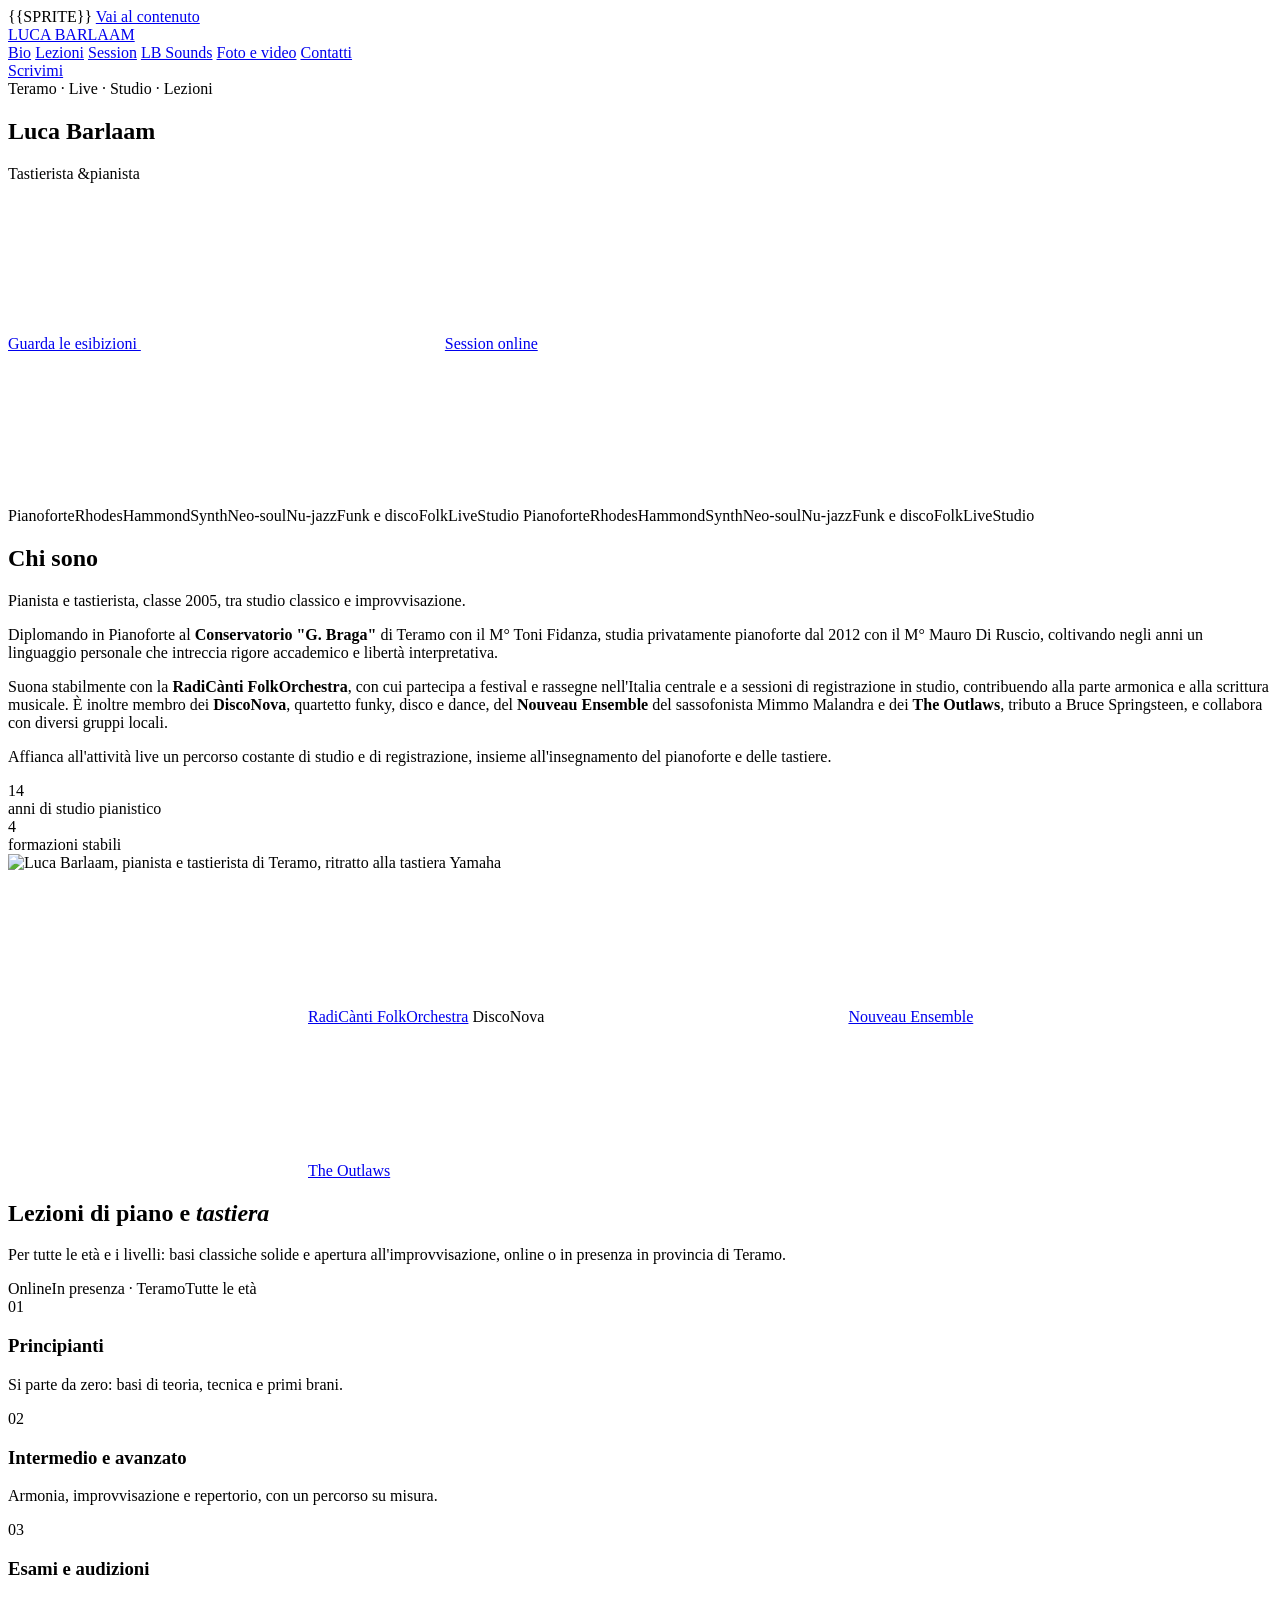
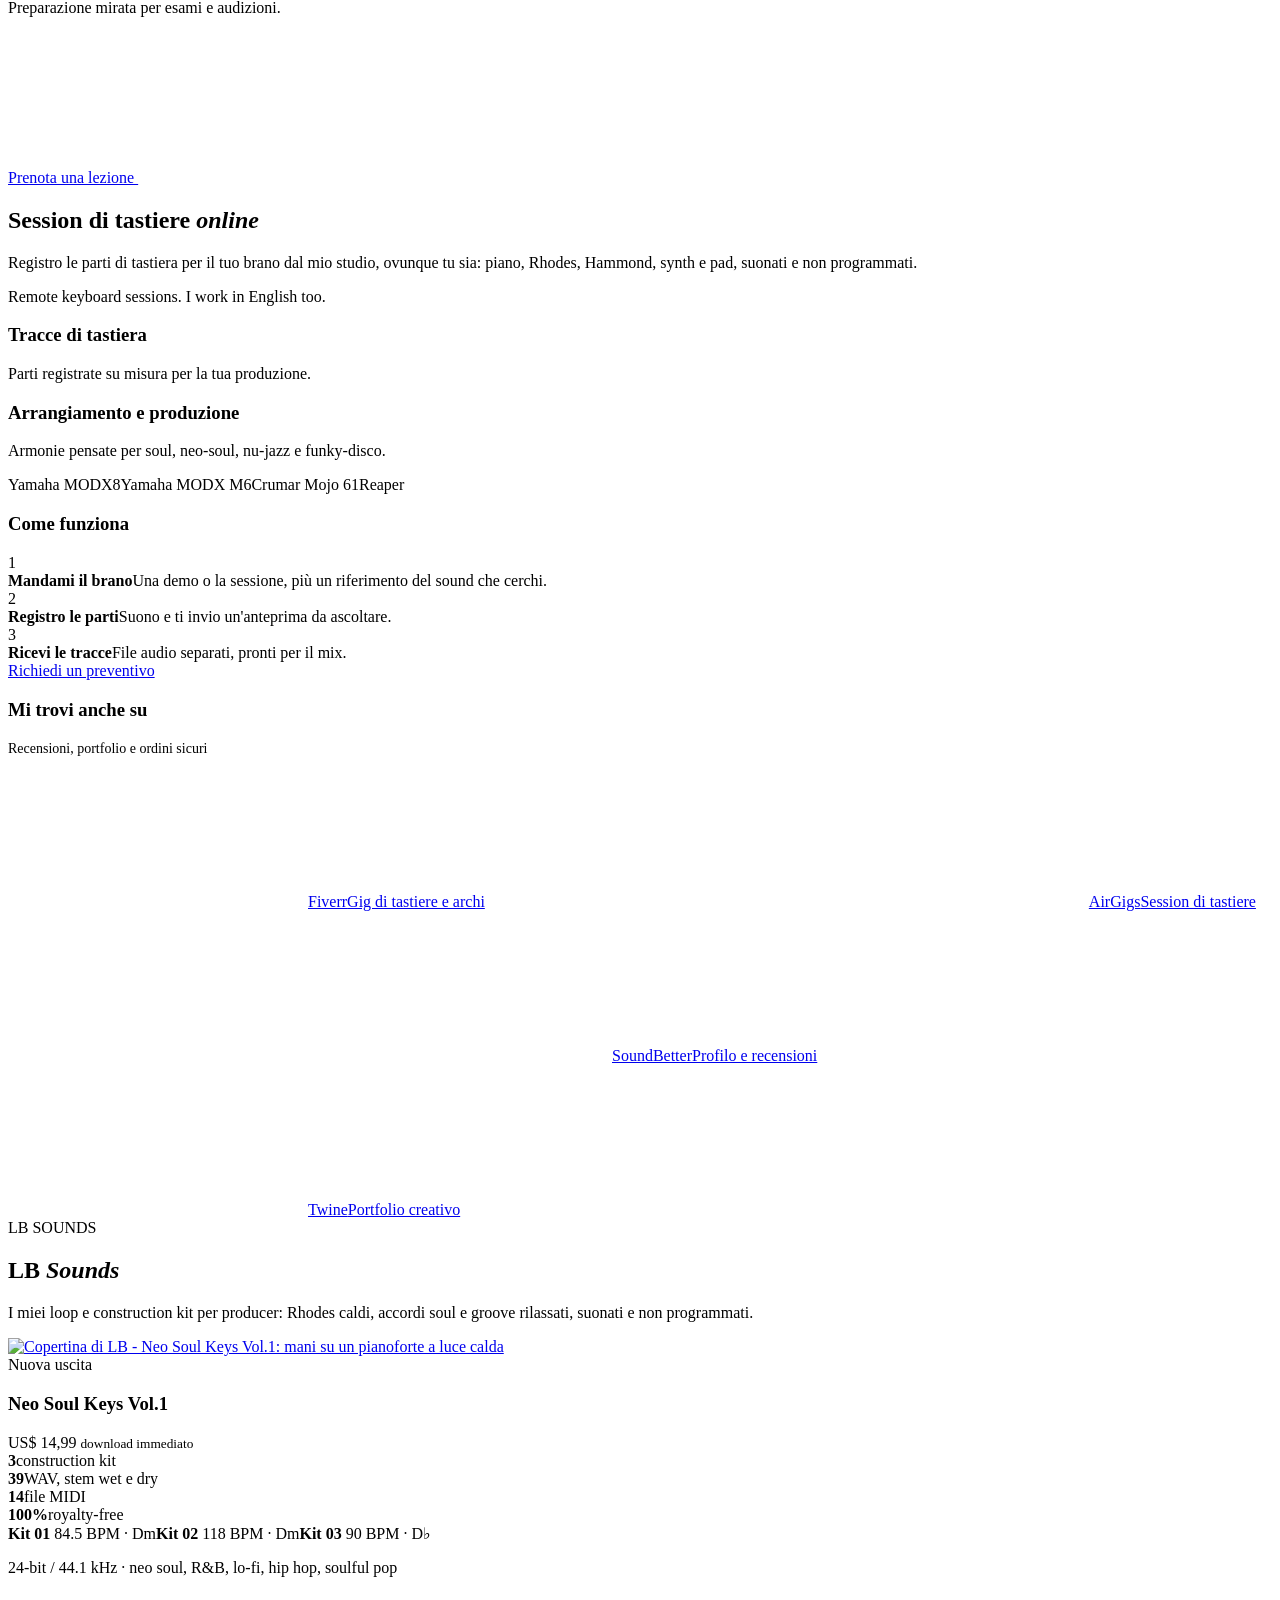
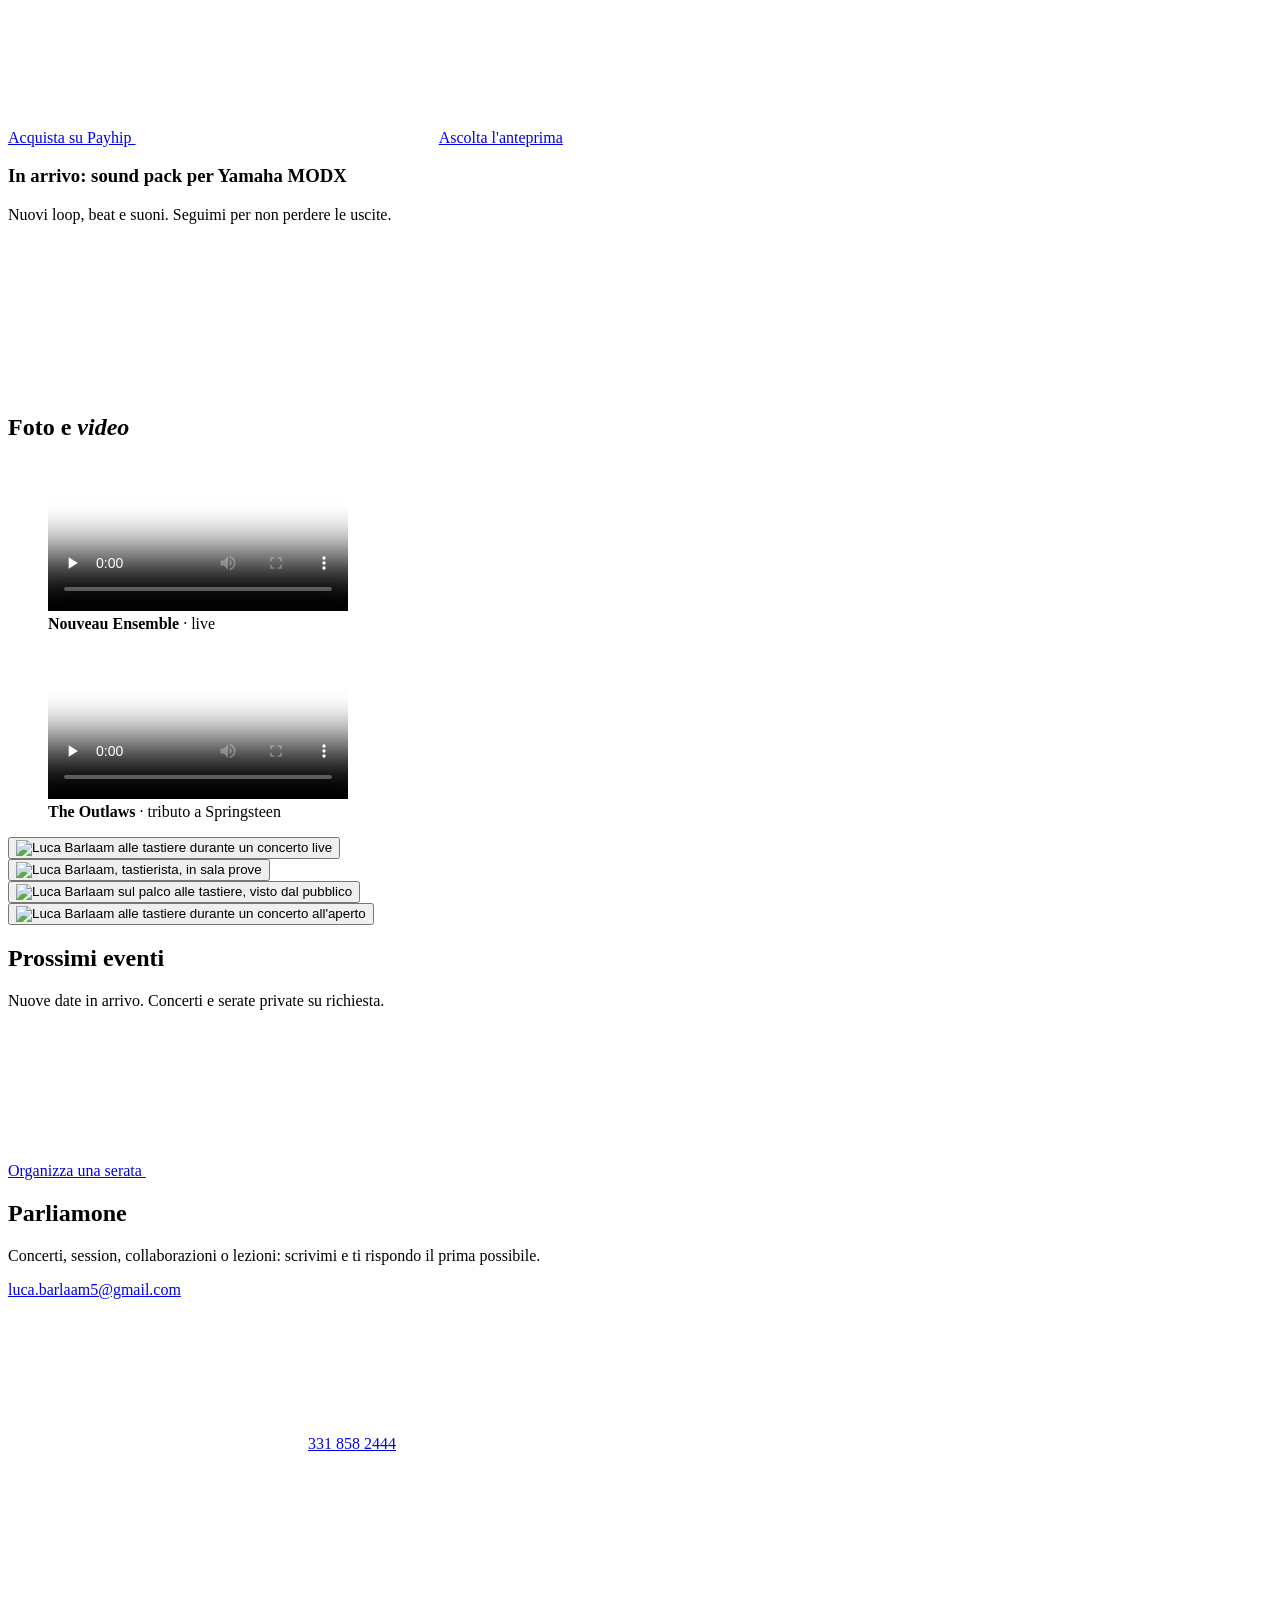
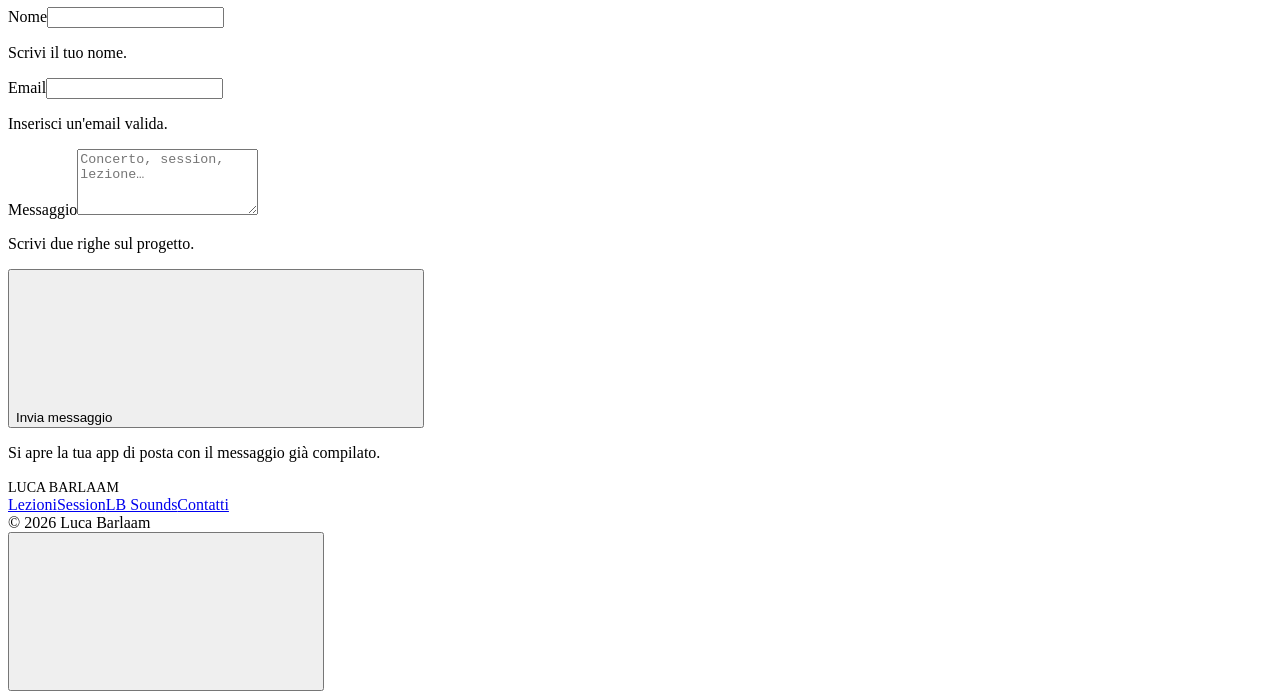
==== _src/index.template.html @ 58addd54 "Sito personale: redesign, sezione LB Sounds, versione per GitHub Pages Co-Authored-By: Claude Opus 5" ====
<!doctype html>
<html lang="it">
<head>
<meta charset="utf-8">
<meta name="viewport" content="width=device-width,initial-scale=1,viewport-fit=cover">
<title>Luca Barlaam · Tastierista e pianista a Teramo</title>
<meta name="description" content="Luca Barlaam, pianista e tastierista di Teramo: concerti, session di tastiere online, lezioni di pianoforte e tastiera, loop e construction kit LB Sounds.">
<meta name="author" content="Luca Barlaam">
<meta property="og:type" content="website">
<meta property="og:locale" content="it_IT">
<meta property="og:title" content="Luca Barlaam · Tastierista e pianista">
<meta property="og:description" content="Live, studio, session online e lezioni di pianoforte. Teramo, Abruzzo.">
<meta property="og:image" content="assets/img/hero.jpg">
<meta name="twitter:card" content="summary_large_image">
<meta name="theme-color" content="#0A1930">
<link rel="icon" href="assets/favicon.svg" type="image/svg+xml">
<link rel="preload" href="assets/fonts/sora.woff2" as="font" type="font/woff2" crossorigin>
<link rel="preload" href="assets/fonts/manrope.woff2" as="font" type="font/woff2" crossorigin>
<link rel="preload" as="image" href="assets/img/hero-sm.webp" media="(max-width:640px)">
<link rel="preload" as="image" href="assets/img/hero.webp" media="(min-width:641px)">
<link rel="stylesheet" href="assets/style.css">
<script type="application/ld+json">
{"@context":"https://schema.org","@type":"Person","name":"Luca Barlaam","jobTitle":"Pianista e tastierista","image":"assets/img/ritratto.webp","email":"mailto:luca.barlaam5@gmail.com","telephone":"+39 331 858 2444",
"address":{"@type":"PostalAddress","addressLocality":"Teramo","addressRegion":"Abruzzo","addressCountry":"IT"},
"sameAs":["https://www.instagram.com/barlaam.luca/","https://www.linkedin.com/in/luca-barlaam-76335543a/","https://www.fiverr.com/lucabarlaam55","https://www.airgigs.com/user/lucabarlaam","https://soundbetter.com/profiles/729710-luca-barlaam","https://www.twine.net/LucaBarlaam","https://www.instagram.com/lbsoundsandproductions/","https://www.tiktok.com/@lb_soundsandproduction"]}
</script>
</head>
<body>
{{SPRITE}}
<a class="skip" href="#main">Vai al contenuto</a>

<header class="nav">
  <a href="#home" class="brand">LUCA BARLAAM</a>
  <nav class="nav-links" aria-label="Sezioni">
    <a class="navlink" href="#bio">Bio</a>
    <a class="navlink" href="#lezioni">Lezioni</a>
    <a class="navlink" href="#session">Session</a>
    <a class="navlink" href="#lbsounds">LB Sounds</a>
    <a class="navlink" href="#video">Foto e video</a>
    <a class="navlink" href="#contatti">Contatti</a>
  </nav>
  <a class="btn btn-light btn-sm" href="#contatti">Scrivimi</a>
  <div class="progress" aria-hidden="true"></div>
</header>

<main id="main">
<section id="home" class="hero" aria-label="Presentazione">
  <div class="hero-bg" role="img" aria-label="Luca Barlaam alle tastiere sul palco"></div>
  <div class="hero-inner">
    <div class="label fade-up" style="animation-delay:.1s"><span class="eq" aria-hidden="true"><i></i><i></i><i></i><i></i></span>Teramo · Live · Studio · Lezioni</div>
    <h1>Luca Barlaam</h1>
    <p class="role fade-up" style="animation-delay:.9s"><span>Tastierista &amp;</span><span class="word" data-words='["pianista","producer","session player","insegnante"]'>pianista</span></p>
    <div class="hero-btns fade-up" style="animation-delay:1.1s">
      <a class="btn btn-gold" href="#video">Guarda le esibizioni <svg class="ic" aria-hidden="true"><use href="#i-arrow-right"/></svg></a>
      <a class="btn btn-ghost" href="#session">Session online</a>
    </div>
  </div>
  <a href="#bio" class="scroll-cue" aria-label="Scorri alla biografia"><svg class="ic" aria-hidden="true"><use href="#i-caret-down"/></svg></a>
</section>

<div class="marquee" aria-hidden="true"><div class="marquee-track">
  <span>Pianoforte</span><span>Rhodes</span><span>Hammond</span><span>Synth</span><span>Neo-soul</span><span>Nu-jazz</span><span>Funk e disco</span><span>Folk</span><span>Live</span><span>Studio</span>
  <span>Pianoforte</span><span>Rhodes</span><span>Hammond</span><span>Synth</span><span>Neo-soul</span><span>Nu-jazz</span><span>Funk e disco</span><span>Folk</span><span>Live</span><span>Studio</span>
</div></div>

<section id="bio">
  <div class="wrap bio">
    <div>
      <h2 class="reveal">Chi sono</h2>
      <p class="bio-quote reveal">Pianista e tastierista, classe 2005, tra studio classico e improvvisazione.</p>
      <p class="lead reveal">Diplomando in Pianoforte al <strong>Conservatorio "G. Braga"</strong> di Teramo con il M° Toni Fidanza, studia privatamente pianoforte dal 2012 con il M° Mauro Di Ruscio, coltivando negli anni un linguaggio personale che intreccia rigore accademico e libertà interpretativa.</p>
      <p class="lead reveal">Suona stabilmente con la <strong>RadiCànti FolkOrchestra</strong>, con cui partecipa a festival e rassegne nell'Italia centrale e a sessioni di registrazione in studio, contribuendo alla parte armonica e alla scrittura musicale. È inoltre membro dei <strong>DiscoNova</strong>, quartetto funky, disco e dance, del <strong>Nouveau Ensemble</strong> del sassofonista Mimmo Malandra e dei <strong>The Outlaws</strong>, tributo a Bruce Springsteen, e collabora con diversi gruppi locali.</p>
      <p class="lead reveal">Affianca all'attività live un percorso costante di studio e di registrazione, insieme all'insegnamento del pianoforte e delle tastiere.</p>
      <div class="stats reveal">
        <div><div class="stat-num" data-count="14">14</div><div class="stat-label">anni di studio pianistico</div></div>
        <div><div class="stat-num" data-count="4">4</div><div class="stat-label">formazioni stabili</div></div>
      </div>
    </div>
    <div>
      <div class="portrait-wrap reveal zoom"><div class="portrait"><img loading="lazy" src="assets/img/ritratto.webp" alt="Luca Barlaam, pianista e tastierista di Teramo, ritratto alla tastiera Yamaha" width="666" height="999"></div></div>
      <div class="bands reveal" style="--d:.15s">
        <a class="chip" href="https://youtu.be/ISTFkZX7iXk" target="_blank" rel="noopener" aria-label="RadiCànti FolkOrchestra: videoclip di Addije Amore su YouTube"><svg class="ic" aria-hidden="true"><use href="#i-play"/></svg>RadiCànti FolkOrchestra</a>
        <span class="chip">DiscoNova</span>
        <a class="chip" href="#video"><svg class="ic" aria-hidden="true"><use href="#i-play"/></svg>Nouveau Ensemble</a>
        <a class="chip" href="#video"><svg class="ic" aria-hidden="true"><use href="#i-play"/></svg>The Outlaws</a>
      </div>
    </div>
  </div>
</section>

<section id="lezioni" class="tone-2">
  <div class="wrap">
    <div class="lessons-head">
      <h2 class="reveal">Lezioni di piano e <em>tastiera</em></h2>
      <p class="lead reveal">Per tutte le età e i livelli: basi classiche solide e apertura all'improvvisazione, online o in presenza in provincia di Teramo.</p>
      <div class="chips reveal"><span class="chip">Online</span><span class="chip">In presenza · Teramo</span><span class="chip">Tutte le età</span></div>
    </div>
    <div class="rows">
      <div class="row reveal"><span class="row-num">01</span><h3>Principianti</h3><p>Si parte da zero: basi di teoria, tecnica e primi brani.</p></div>
      <div class="row reveal" style="--d:.08s"><span class="row-num">02</span><h3>Intermedio e avanzato</h3><p>Armonia, improvvisazione e repertorio, con un percorso su misura.</p></div>
      <div class="row reveal" style="--d:.16s"><span class="row-num">03</span><h3>Esami e audizioni</h3><p>Preparazione mirata per esami e audizioni.</p></div>
    </div>
    <div class="lessons-cta reveal"><a class="textlink" href="#contatti">Prenota una lezione <svg class="ic" aria-hidden="true"><use href="#i-arrow-right"/></svg></a></div>
  </div>
</section>

<section id="session">
  <div class="wrap">
    <div class="session">
      <div>
        <h2 class="reveal">Session di tastiere <em>online</em></h2>
        <p class="lead reveal">Registro le parti di tastiera per il tuo brano dal mio studio, ovunque tu sia: piano, Rhodes, Hammond, synth e pad, suonati e non programmati.</p>
        <p class="en reveal">Remote keyboard sessions. I work in English too.</p>
        <div class="skills">
          <div class="reveal"><h3>Tracce di tastiera</h3><p>Parti registrate su misura per la tua produzione.</p></div>
          <div class="reveal" style="--d:.1s"><h3>Arrangiamento e produzione</h3><p>Armonie pensate per soul, neo-soul, nu-jazz e funky-disco.</p></div>
        </div>
        <div class="chips reveal"><span class="chip">Yamaha MODX8</span><span class="chip">Yamaha MODX M6</span><span class="chip">Crumar Mojo 61</span><span class="chip">Reaper</span></div>
      </div>
      <div class="panel reveal" style="--d:.12s">
        <h3>Come funziona</h3>
        <div class="step"><span class="step-num">1</span><div><b>Mandami il brano</b><span>Una demo o la sessione, più un riferimento del sound che cerchi.</span></div></div>
        <div class="step"><span class="step-num">2</span><div><b>Registro le parti</b><span>Suono e ti invio un'anteprima da ascoltare.</span></div></div>
        <div class="step"><span class="step-num">3</span><div><b>Ricevi le tracce</b><span>File audio separati, pronti per il mix.</span></div></div>
        <a class="btn btn-light" href="#contatti">Richiedi un preventivo</a>
      </div>
    </div>
    <div class="platforms-head"><h3>Mi trovi anche su</h3><span class="muted" style="font-size:14px">Recensioni, portfolio e ordini sicuri</span></div>
    <div class="platforms">
      <a class="platform reveal" href="https://www.fiverr.com/lucabarlaam55" target="_blank" rel="noopener"><span class="platform-icon"><svg class="ic" aria-hidden="true"><use href="#i-storefront"/></svg></span><span><span class="platform-name">Fiverr</span><span class="platform-sub">Gig di tastiere e archi</span></span><svg class="ic go" aria-hidden="true"><use href="#i-arrow-up-right"/></svg></a>
      <a class="platform reveal" style="--d:.06s" href="https://www.airgigs.com/user/lucabarlaam" target="_blank" rel="noopener"><span class="platform-icon"><svg class="ic" aria-hidden="true"><use href="#i-headphones"/></svg></span><span><span class="platform-name">AirGigs</span><span class="platform-sub">Session di tastiere</span></span><svg class="ic go" aria-hidden="true"><use href="#i-arrow-up-right"/></svg></a>
      <a class="platform reveal" style="--d:.12s" href="https://soundbetter.com/profiles/729710-luca-barlaam" target="_blank" rel="noopener"><span class="platform-icon"><svg class="ic" aria-hidden="true"><use href="#i-waveform"/></svg></span><span><span class="platform-name">SoundBetter</span><span class="platform-sub">Profilo e recensioni</span></span><svg class="ic go" aria-hidden="true"><use href="#i-arrow-up-right"/></svg></a>
      <a class="platform reveal" style="--d:.18s" href="https://www.twine.net/LucaBarlaam" target="_blank" rel="noopener"><span class="platform-icon"><svg class="ic" aria-hidden="true"><use href="#i-share-network"/></svg></span><span><span class="platform-name">Twine</span><span class="platform-sub">Portfolio creativo</span></span><svg class="ic go" aria-hidden="true"><use href="#i-arrow-up-right"/></svg></a>
    </div>
  </div>
</section>

<section id="lbsounds" class="lbs">
  <div class="lbs-word" aria-hidden="true">LB SOUNDS</div>
  <div class="wrap" style="position:relative">
    <h2 class="reveal">LB <em>Sounds</em></h2>
    <p class="lead reveal" style="margin-top:20px">I miei loop e construction kit per producer: Rhodes caldi, accordi soul e groove rilassati, suonati e non programmati.</p>
    <div class="product">
      <div class="cover-wrap reveal zoom">
        <div class="vinyl" aria-hidden="true"></div>
        <a class="cover" href="https://payhip.com/b/2KjFE" target="_blank" rel="noopener" aria-label="LB - Neo Soul Keys Vol.1 su Payhip"><img src="assets/img/neo-soul-keys-vol1.webp" width="900" height="900" alt="Copertina di LB - Neo Soul Keys Vol.1: mani su un pianoforte a luce calda" loading="lazy" decoding="async"></a>
      </div>
      <div class="reveal" style="--d:.15s">
        <span class="label">Nuova uscita</span>
        <h3>Neo Soul Keys Vol.1</h3>
        <div class="price">US$ 14,99 <small>download immediato</small></div>
        <div class="facts">
          <div><b>3</b><span>construction kit</span></div>
          <div><b>39</b><span>WAV, stem wet e dry</span></div>
          <div><b>14</b><span>file MIDI</span></div>
          <div><b>100%</b><span>royalty-free</span></div>
        </div>
        <div class="kits"><span class="chip"><b>Kit 01</b> 84.5 BPM · Dm</span><span class="chip"><b>Kit 02</b> 118 BPM · Dm</span><span class="chip"><b>Kit 03</b> 90 BPM · D♭</span></div>
        <p class="fine">24-bit / 44.1 kHz · neo soul, R&amp;B, lo-fi, hip hop, soulful pop</p>
        <div class="hero-btns">
          <a class="btn btn-gold" href="https://payhip.com/b/2KjFE" target="_blank" rel="noopener">Acquista su Payhip <svg class="ic" aria-hidden="true"><use href="#i-arrow-right"/></svg></a>
          <a class="textlink" style="align-self:center" href="https://payhip.com/b/2KjFE" target="_blank" rel="noopener">Ascolta l'anteprima</a>
        </div>
      </div>
    </div>
    <div class="coming reveal">
      <div><h3>In arrivo: sound pack per Yamaha MODX</h3><p>Nuovi loop, beat e suoni. Seguimi per non perdere le uscite.</p></div>
      <div class="socials">
        <a class="social" href="https://www.instagram.com/lbsoundsandproductions/" target="_blank" rel="noopener" aria-label="LB Sounds su Instagram"><svg class="ic" aria-hidden="true"><use href="#i-instagram"/></svg></a>
        <a class="social" href="https://www.tiktok.com/@lb_soundsandproduction" target="_blank" rel="noopener" aria-label="LB Sounds su TikTok"><svg class="ic" aria-hidden="true"><use href="#i-tiktok"/></svg></a>
      </div>
    </div>
  </div>
</section>

<section id="video" class="tone-2 media">
  <div class="wrap">
    <h2 class="reveal">Foto e <em>video</em></h2>
    <div class="mosaic">
      <figure class="video-card m-video reveal"><video controls playsinline preload="none" poster="assets/img/poster-nouveau.webp" style="aspect-ratio:16/9" aria-label="Luca Barlaam alle tastiere con il Nouveau Ensemble, live"><source src="assets/video/nouveau-ensemble.mp4" type="video/mp4"></video><figcaption><strong>Nouveau Ensemble</strong> · live</figcaption></figure>
      <figure class="video-card m-vert reveal" style="--d:.1s"><video controls playsinline preload="none" poster="assets/img/poster-outlaws.webp" aria-label="Luca Barlaam con The Outlaws, tributo a Bruce Springsteen, live"><source src="assets/video/the-outlaws.mp4" type="video/mp4"></video><figcaption><strong>The Outlaws</strong> · tributo a Springsteen</figcaption></figure>
      <div class="m-photo reveal zoom"><button class="gallery-item" aria-label="Ingrandisci: concerto live"><img loading="lazy" decoding="async" src="assets/img/live-1-sm.webp" data-full="assets/img/live-1.webp" alt="Luca Barlaam alle tastiere durante un concerto live"></button></div>
      <div class="m-photo reveal zoom" style="--d:.08s"><button class="gallery-item" aria-label="Ingrandisci: sala prove"><img loading="lazy" decoding="async" src="assets/img/sala-prove-sm.webp" data-full="assets/img/sala-prove.webp" alt="Luca Barlaam, tastierista, in sala prove"></button></div>
      <div class="m-photo reveal zoom"><button class="gallery-item" aria-label="Ingrandisci: sul palco"><img loading="lazy" decoding="async" src="assets/img/live-2-sm.webp" data-full="assets/img/live-2.webp" alt="Luca Barlaam sul palco alle tastiere, visto dal pubblico"></button></div>
      <div class="m-photo wide reveal zoom" style="--d:.08s"><button class="gallery-item" aria-label="Ingrandisci: concerto all'aperto"><img loading="lazy" decoding="async" src="assets/img/live-aperto-sm.webp" data-full="assets/img/live-aperto.webp" alt="Luca Barlaam alle tastiere durante un concerto all'aperto" style="object-position:center 30%"></button></div>
    </div>
  </div>
</section>

<section id="eventi">
  <div class="wrap events">
    <div class="reveal"><h2>Prossimi eventi</h2><p>Nuove date in arrivo. Concerti e serate private su richiesta.</p></div>
    <a class="textlink reveal" href="#contatti">Organizza una serata <svg class="ic" aria-hidden="true"><use href="#i-arrow-right"/></svg></a>
  </div>
</section>

<section id="contatti" class="tone-2">
  <div class="wrap contact">
    <div>
      <h2 class="reveal">Parliamone</h2>
      <p class="lead reveal">Concerti, session, collaborazioni o lezioni: scrivimi e ti rispondo il prima possibile.</p>
      <a href="mailto:luca.barlaam5@gmail.com" class="mail reveal">luca.barlaam5@gmail.com</a><br>
      <a href="tel:+393318582444" class="tel"><svg class="ic" aria-hidden="true"><use href="#i-phone"/></svg>331 858 2444</a>
      <div class="socials">
        <a class="social" href="https://www.instagram.com/barlaam.luca/" target="_blank" rel="noopener" aria-label="Instagram di Luca Barlaam"><svg class="ic" aria-hidden="true"><use href="#i-instagram"/></svg></a>
        <a class="social" href="https://www.linkedin.com/in/luca-barlaam-76335543a/" target="_blank" rel="noopener" aria-label="LinkedIn di Luca Barlaam"><svg class="ic" aria-hidden="true"><use href="#i-linkedin"/></svg></a>
      </div>
    </div>
    <div class="panel reveal" style="--d:.12s">
      <form id="contact-form" novalidate>
        <div class="field"><label for="f-name">Nome</label><input id="f-name" name="nome" type="text" autocomplete="name" required><p class="err">Scrivi il tuo nome.</p></div>
        <div class="field"><label for="f-email">Email</label><input id="f-email" name="email" type="email" autocomplete="email" required><p class="err">Inserisci un'email valida.</p></div>
        <div class="field"><label for="f-msg">Messaggio</label><textarea id="f-msg" name="messaggio" rows="4" placeholder="Concerto, session, lezione…" required></textarea><p class="err">Scrivi due righe sul progetto.</p></div>
        <button type="submit" class="btn btn-gold">Invia messaggio <svg class="ic" aria-hidden="true"><use href="#i-arrow-right"/></svg></button>
        <p class="form-note">Si apre la tua app di posta con il messaggio già compilato.</p>
      </form>
    </div>
  </div>
</section>
</main>

<footer>
  <div class="wrap">
    <span class="brand" style="font-size:14px;color:var(--text)">LUCA BARLAAM</span>
    <nav aria-label="Link in fondo pagina"><a href="#lezioni">Lezioni</a><a href="#session">Session</a><a href="#lbsounds">LB Sounds</a><a href="#contatti">Contatti</a></nav>
    <span>© 2026 Luca Barlaam</span>
  </div>
</footer>

<div class="lightbox" role="dialog" aria-modal="true" aria-label="Foto ingrandita"><button type="button" aria-label="Chiudi"><svg class="ic" aria-hidden="true"><use href="#i-x"/></svg></button><img src="" alt=""></div>
<script src="assets/main.js"></script>
</body>
</html>
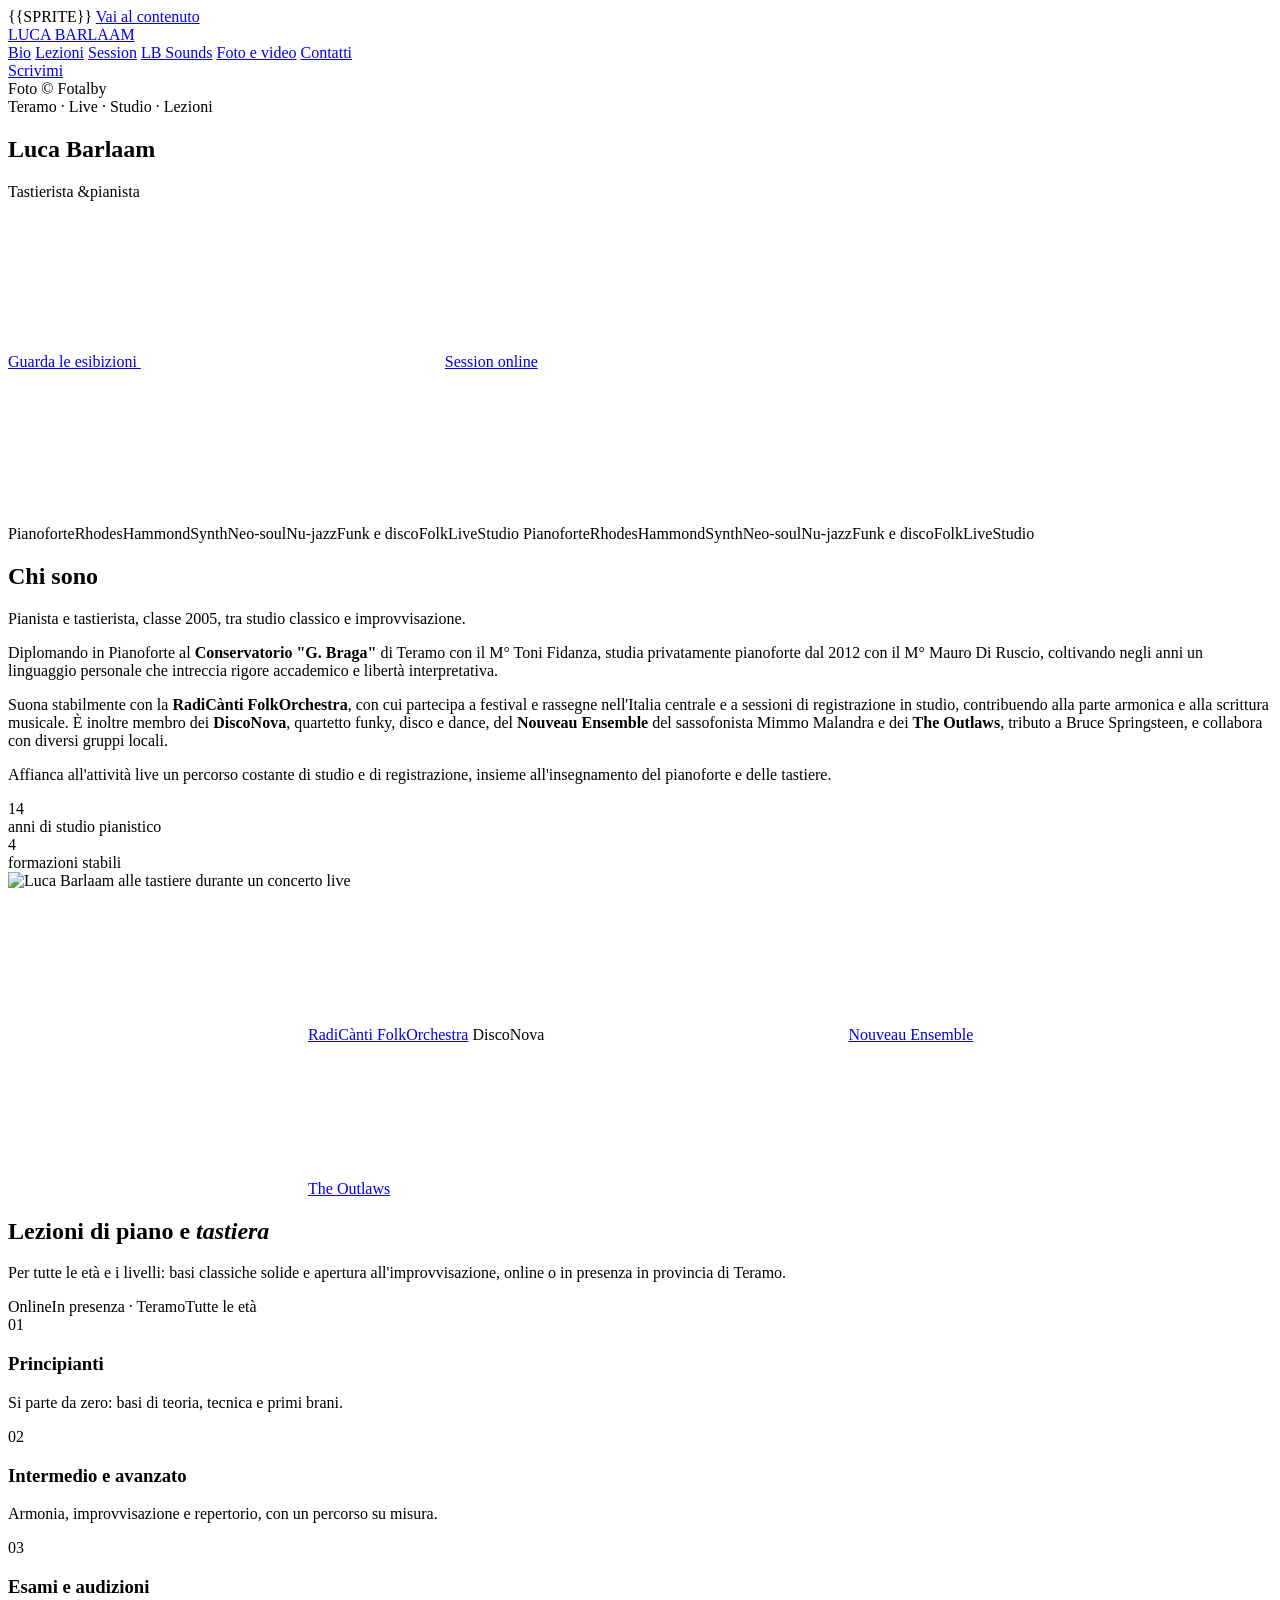
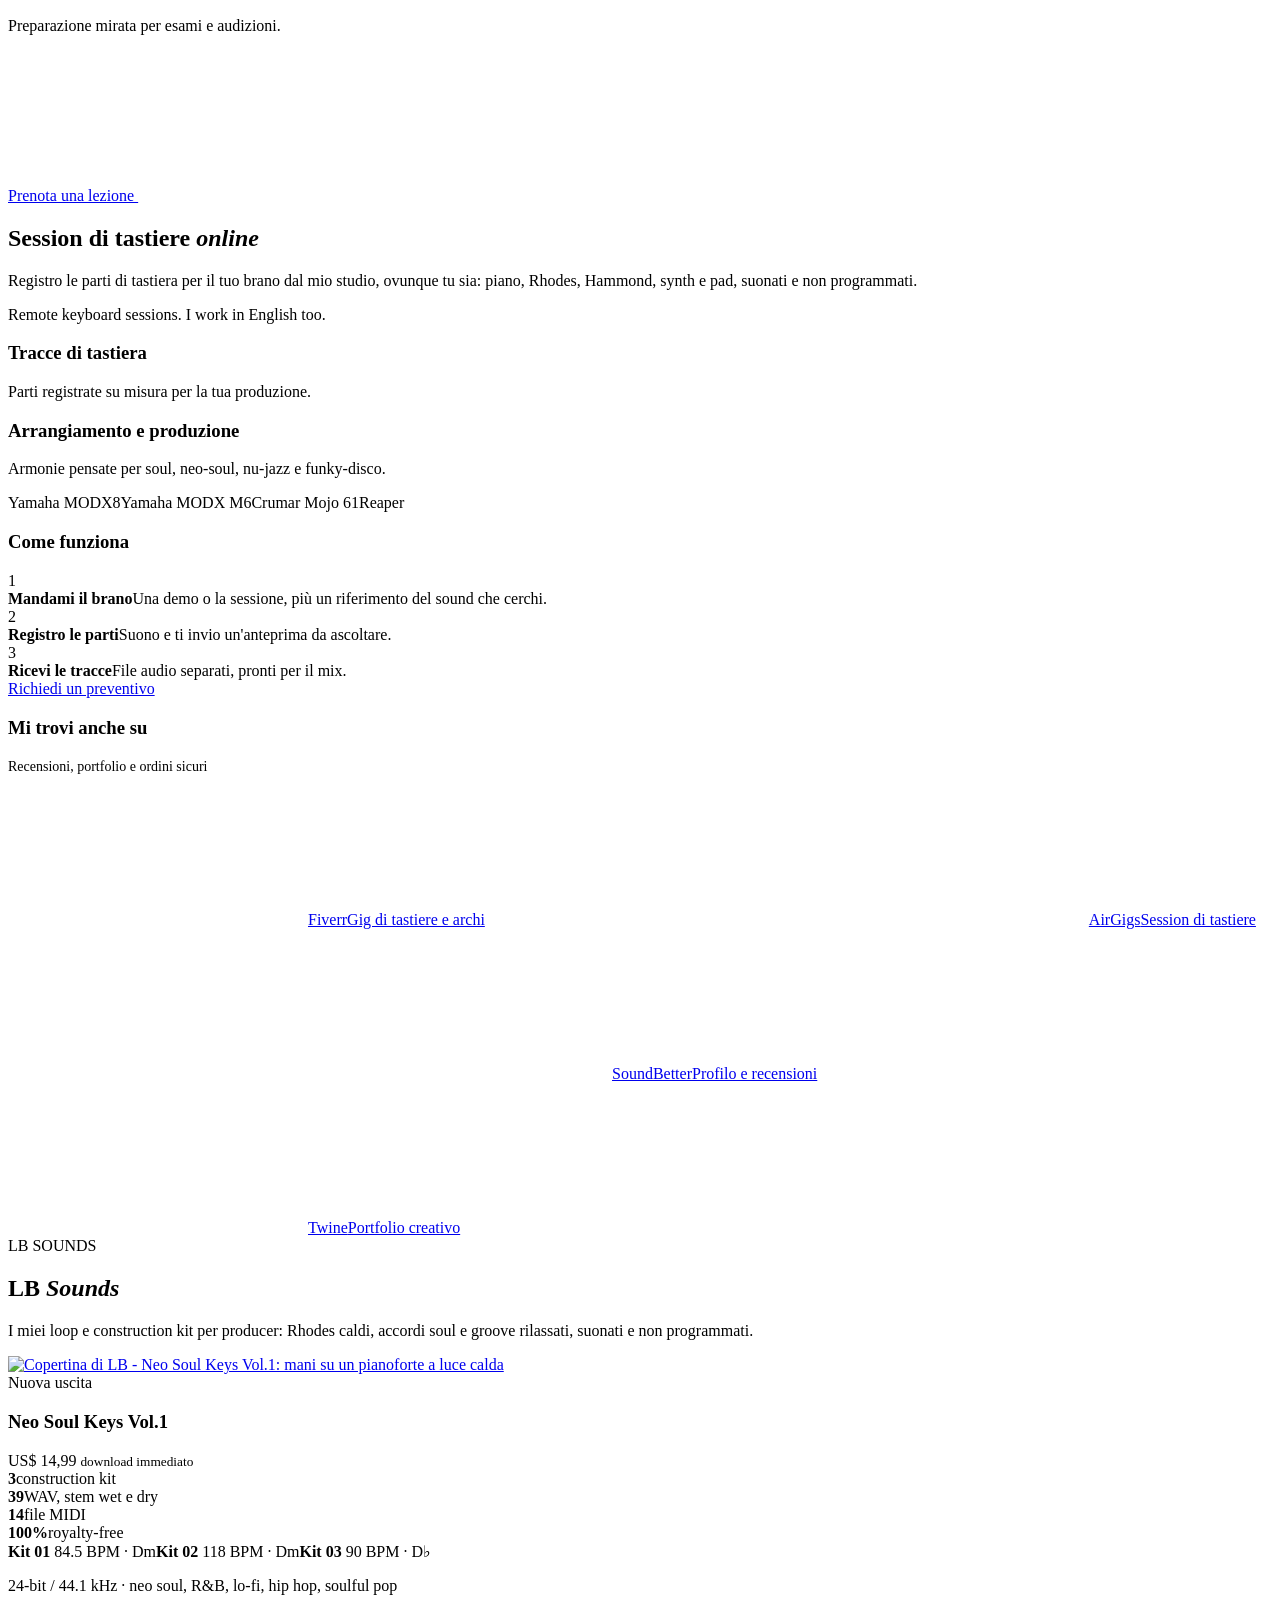
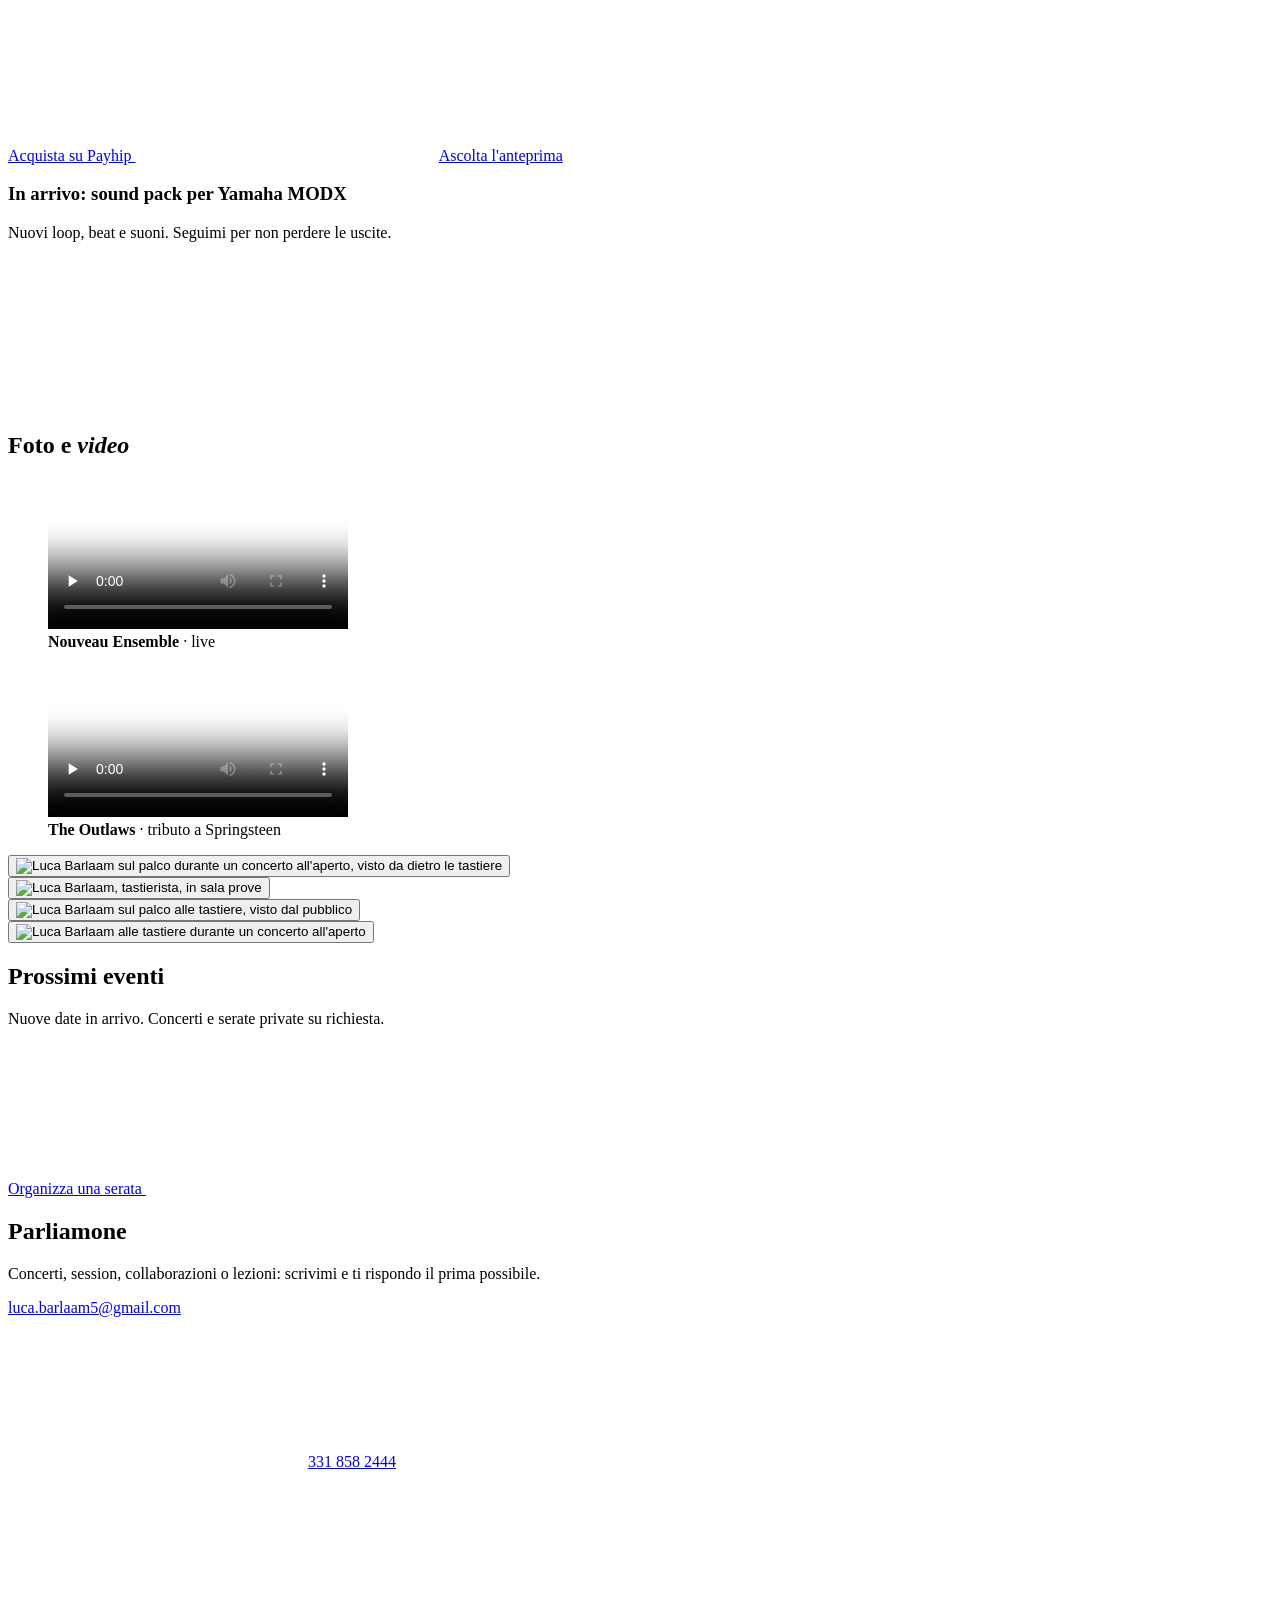
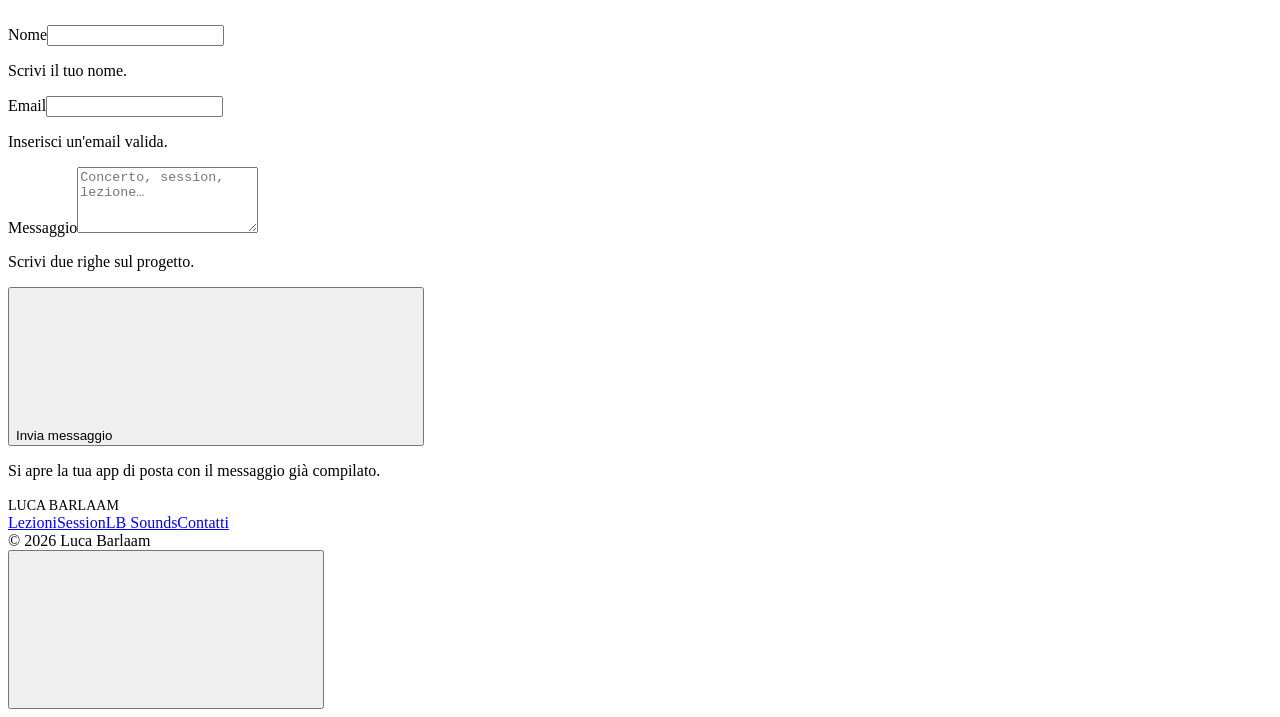
==== commit 8ba0a3e7: "Nuova foto principale con filtro blu notte e oro, inquadratura migliore su telefono Co-Authored-By: " ====
--- a/_src/index.template.html
+++ b/_src/index.template.html
@@ -20,7 +20,7 @@
 <link rel="preload" as="image" href="assets/img/hero.webp" media="(min-width:641px)">
 <link rel="stylesheet" href="assets/style.css">
 <script type="application/ld+json">
-{"@context":"https://schema.org","@type":"Person","name":"Luca Barlaam","jobTitle":"Pianista e tastierista","image":"assets/img/ritratto.webp","email":"mailto:luca.barlaam5@gmail.com","telephone":"+39 331 858 2444",
+{"@context":"https://schema.org","@type":"Person","name":"Luca Barlaam","jobTitle":"Pianista e tastierista","image":"assets/img/hero.jpg","email":"mailto:luca.barlaam5@gmail.com","telephone":"+39 331 858 2444",
 "address":{"@type":"PostalAddress","addressLocality":"Teramo","addressRegion":"Abruzzo","addressCountry":"IT"},
 "sameAs":["https://www.instagram.com/barlaam.luca/","https://www.linkedin.com/in/luca-barlaam-76335543a/","https://www.fiverr.com/lucabarlaam55","https://www.airgigs.com/user/lucabarlaam","https://soundbetter.com/profiles/729710-luca-barlaam","https://www.twine.net/LucaBarlaam","https://www.instagram.com/lbsoundsandproductions/","https://www.tiktok.com/@lb_soundsandproduction"]}
 </script>
@@ -45,7 +45,8 @@
 
 <main id="main">
 <section id="home" class="hero" aria-label="Presentazione">
-  <div class="hero-bg" role="img" aria-label="Luca Barlaam alle tastiere sul palco"></div>
+  <div class="hero-bg" role="img" aria-label="Luca Barlaam alla tastiera Yamaha durante un concerto"></div>
+  <span class="credit">Foto © Fotalby</span>
   <div class="hero-inner">
     <div class="label fade-up" style="animation-delay:.1s"><span class="eq" aria-hidden="true"><i></i><i></i><i></i><i></i></span>Teramo · Live · Studio · Lezioni</div>
     <h1>Luca Barlaam</h1>
@@ -77,7 +78,7 @@
       </div>
     </div>
     <div>
-      <div class="portrait-wrap reveal zoom"><div class="portrait"><img loading="lazy" src="assets/img/ritratto.webp" alt="Luca Barlaam, pianista e tastierista di Teramo, ritratto alla tastiera Yamaha" width="666" height="999"></div></div>
+      <div class="portrait-wrap reveal zoom"><div class="portrait"><img loading="lazy" src="assets/img/live-1.webp" alt="Luca Barlaam alle tastiere durante un concerto live" width="933" height="1400"></div></div>
       <div class="bands reveal" style="--d:.15s">
         <a class="chip" href="https://youtu.be/ISTFkZX7iXk" target="_blank" rel="noopener" aria-label="RadiCànti FolkOrchestra: videoclip di Addije Amore su YouTube"><svg class="ic" aria-hidden="true"><use href="#i-play"/></svg>RadiCànti FolkOrchestra</a>
         <span class="chip">DiscoNova</span>
@@ -179,7 +180,7 @@
     <div class="mosaic">
       <figure class="video-card m-video reveal"><video controls playsinline preload="none" poster="assets/img/poster-nouveau.webp" style="aspect-ratio:16/9" aria-label="Luca Barlaam alle tastiere con il Nouveau Ensemble, live"><source src="assets/video/nouveau-ensemble.mp4" type="video/mp4"></video><figcaption><strong>Nouveau Ensemble</strong> · live</figcaption></figure>
       <figure class="video-card m-vert reveal" style="--d:.1s"><video controls playsinline preload="none" poster="assets/img/poster-outlaws.webp" aria-label="Luca Barlaam con The Outlaws, tributo a Bruce Springsteen, live"><source src="assets/video/the-outlaws.mp4" type="video/mp4"></video><figcaption><strong>The Outlaws</strong> · tributo a Springsteen</figcaption></figure>
-      <div class="m-photo reveal zoom"><button class="gallery-item" aria-label="Ingrandisci: concerto live"><img loading="lazy" decoding="async" src="assets/img/live-1-sm.webp" data-full="assets/img/live-1.webp" alt="Luca Barlaam alle tastiere durante un concerto live"></button></div>
+      <div class="m-photo reveal zoom"><button class="gallery-item" aria-label="Ingrandisci: sul palco all'aperto"><img loading="lazy" decoding="async" src="assets/img/palco-sm.webp" data-full="assets/img/palco.webp" alt="Luca Barlaam sul palco durante un concerto all'aperto, visto da dietro le tastiere"></button></div>
       <div class="m-photo reveal zoom" style="--d:.08s"><button class="gallery-item" aria-label="Ingrandisci: sala prove"><img loading="lazy" decoding="async" src="assets/img/sala-prove-sm.webp" data-full="assets/img/sala-prove.webp" alt="Luca Barlaam, tastierista, in sala prove"></button></div>
       <div class="m-photo reveal zoom"><button class="gallery-item" aria-label="Ingrandisci: sul palco"><img loading="lazy" decoding="async" src="assets/img/live-2-sm.webp" data-full="assets/img/live-2.webp" alt="Luca Barlaam sul palco alle tastiere, visto dal pubblico"></button></div>
       <div class="m-photo wide reveal zoom" style="--d:.08s"><button class="gallery-item" aria-label="Ingrandisci: concerto all'aperto"><img loading="lazy" decoding="async" src="assets/img/live-aperto-sm.webp" data-full="assets/img/live-aperto.webp" alt="Luca Barlaam alle tastiere durante un concerto all'aperto" style="object-position:center 30%"></button></div>
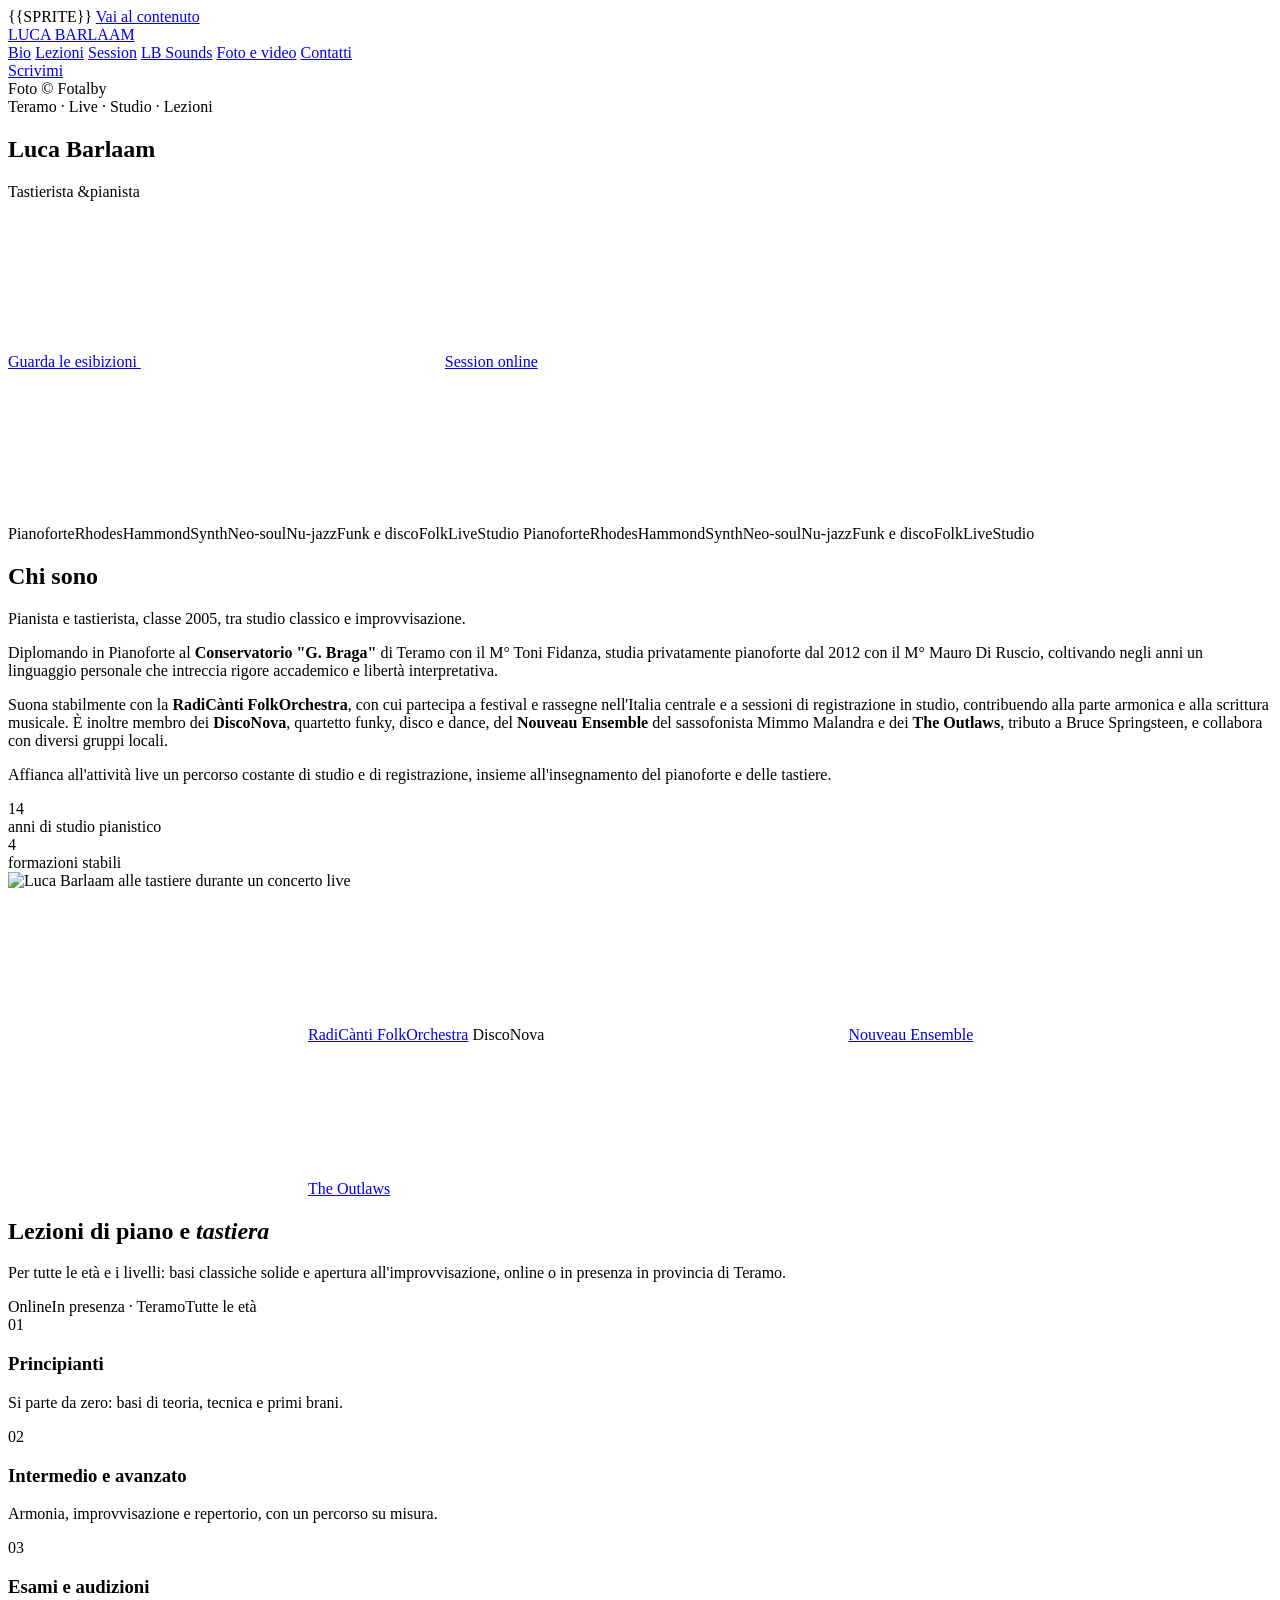
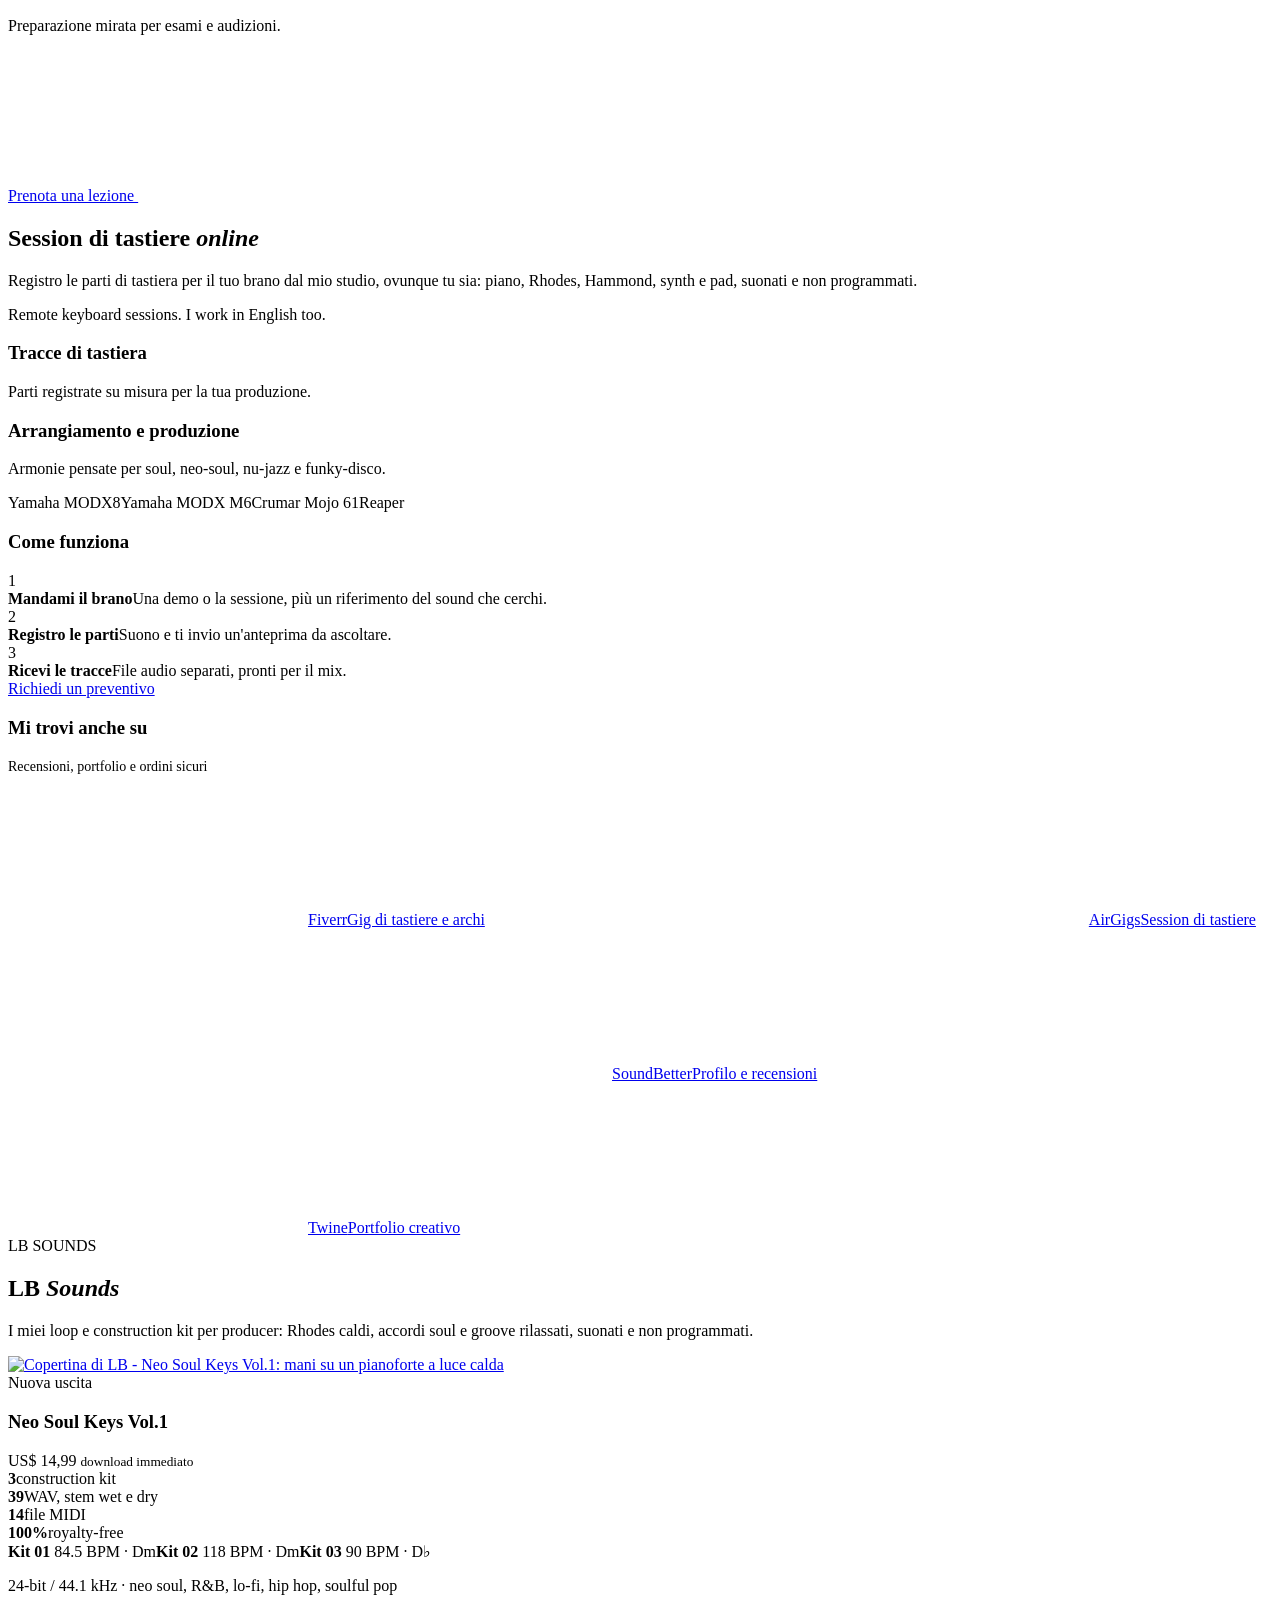
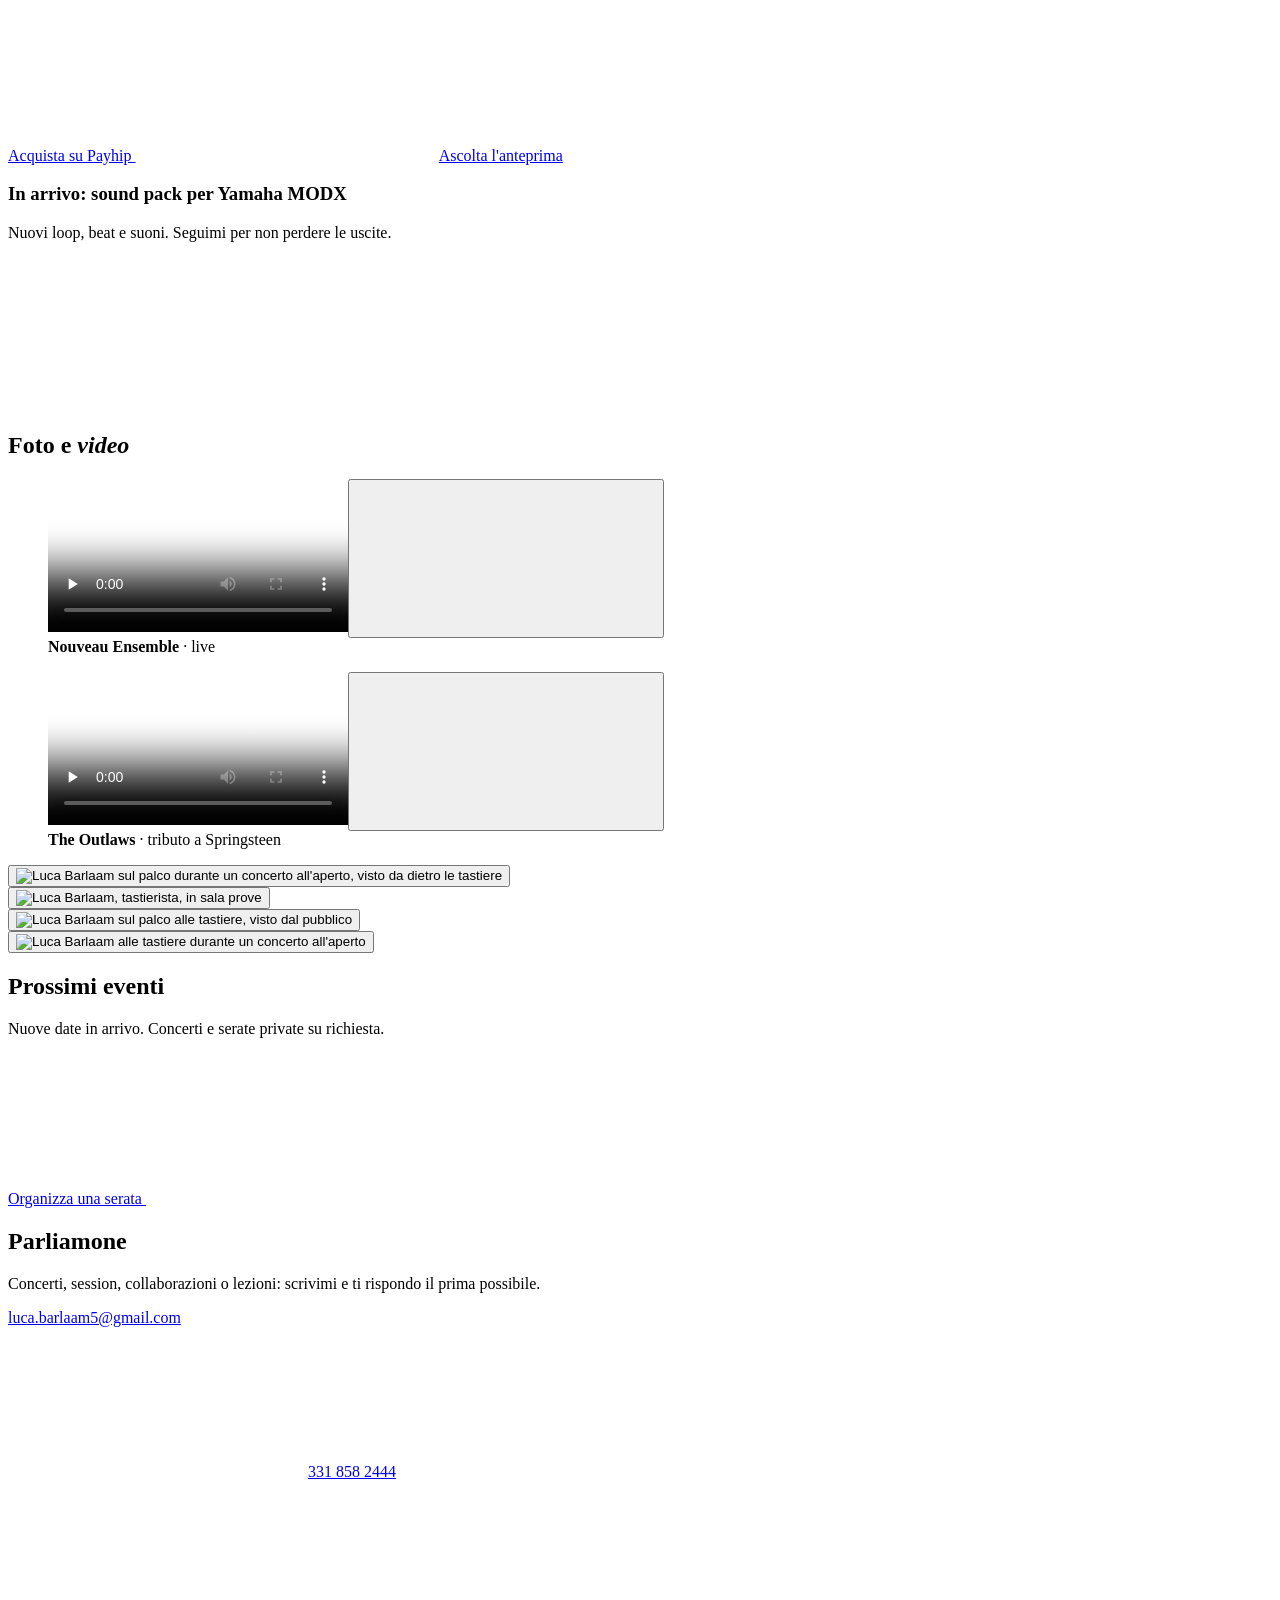
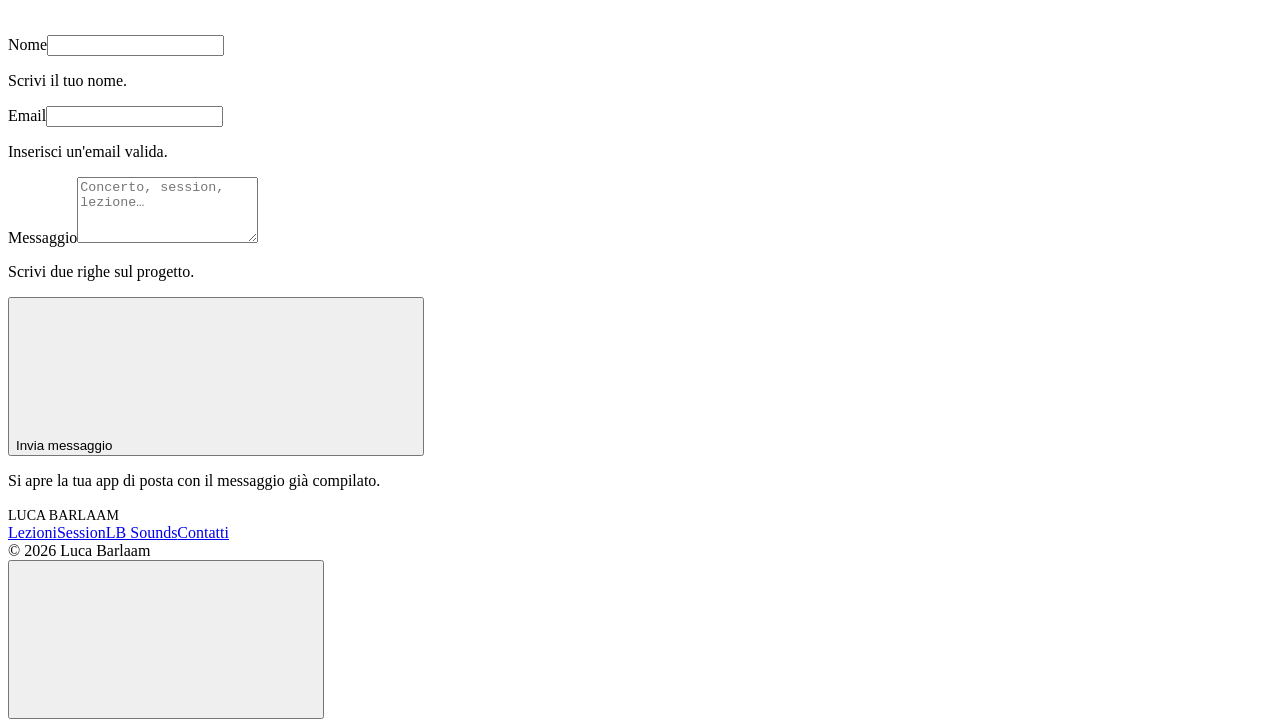
==== commit 419c0716: "Rifinitura grafica: titoli animati, marquee editoriale, ritratto fisso, bordi luminosi, play persona" ====
--- a/_src/index.template.html
+++ b/_src/index.template.html
@@ -67,7 +67,7 @@
 <section id="bio">
   <div class="wrap bio">
     <div>
-      <h2 class="reveal">Chi sono</h2>
+      <h2 class="reveal split">Chi sono</h2>
       <p class="bio-quote reveal">Pianista e tastierista, classe 2005, tra studio classico e improvvisazione.</p>
       <p class="lead reveal">Diplomando in Pianoforte al <strong>Conservatorio "G. Braga"</strong> di Teramo con il M° Toni Fidanza, studia privatamente pianoforte dal 2012 con il M° Mauro Di Ruscio, coltivando negli anni un linguaggio personale che intreccia rigore accademico e libertà interpretativa.</p>
       <p class="lead reveal">Suona stabilmente con la <strong>RadiCànti FolkOrchestra</strong>, con cui partecipa a festival e rassegne nell'Italia centrale e a sessioni di registrazione in studio, contribuendo alla parte armonica e alla scrittura musicale. È inoltre membro dei <strong>DiscoNova</strong>, quartetto funky, disco e dance, del <strong>Nouveau Ensemble</strong> del sassofonista Mimmo Malandra e dei <strong>The Outlaws</strong>, tributo a Bruce Springsteen, e collabora con diversi gruppi locali.</p>
@@ -92,7 +92,7 @@
 <section id="lezioni" class="tone-2">
   <div class="wrap">
     <div class="lessons-head">
-      <h2 class="reveal">Lezioni di piano e <em>tastiera</em></h2>
+      <h2 class="reveal split">Lezioni di piano e <em>tastiera</em></h2>
       <p class="lead reveal">Per tutte le età e i livelli: basi classiche solide e apertura all'improvvisazione, online o in presenza in provincia di Teramo.</p>
       <div class="chips reveal"><span class="chip">Online</span><span class="chip">In presenza · Teramo</span><span class="chip">Tutte le età</span></div>
     </div>
@@ -109,7 +109,7 @@
   <div class="wrap">
     <div class="session">
       <div>
-        <h2 class="reveal">Session di tastiere <em>online</em></h2>
+        <h2 class="reveal split">Session di tastiere <em>online</em></h2>
         <p class="lead reveal">Registro le parti di tastiera per il tuo brano dal mio studio, ovunque tu sia: piano, Rhodes, Hammond, synth e pad, suonati e non programmati.</p>
         <p class="en reveal">Remote keyboard sessions. I work in English too.</p>
         <div class="skills">
@@ -139,7 +139,7 @@
 <section id="lbsounds" class="lbs">
   <div class="lbs-word" aria-hidden="true">LB SOUNDS</div>
   <div class="wrap" style="position:relative">
-    <h2 class="reveal">LB <em>Sounds</em></h2>
+    <h2 class="reveal split">LB <em>Sounds</em></h2>
     <p class="lead reveal" style="margin-top:20px">I miei loop e construction kit per producer: Rhodes caldi, accordi soul e groove rilassati, suonati e non programmati.</p>
     <div class="product">
       <div class="cover-wrap reveal zoom">
@@ -176,10 +176,10 @@
 
 <section id="video" class="tone-2 media">
   <div class="wrap">
-    <h2 class="reveal">Foto e <em>video</em></h2>
+    <h2 class="reveal split">Foto e <em>video</em></h2>
     <div class="mosaic">
-      <figure class="video-card m-video reveal"><video controls playsinline preload="none" poster="assets/img/poster-nouveau.webp" style="aspect-ratio:16/9" aria-label="Luca Barlaam alle tastiere con il Nouveau Ensemble, live"><source src="assets/video/nouveau-ensemble.mp4" type="video/mp4"></video><figcaption><strong>Nouveau Ensemble</strong> · live</figcaption></figure>
-      <figure class="video-card m-vert reveal" style="--d:.1s"><video controls playsinline preload="none" poster="assets/img/poster-outlaws.webp" aria-label="Luca Barlaam con The Outlaws, tributo a Bruce Springsteen, live"><source src="assets/video/the-outlaws.mp4" type="video/mp4"></video><figcaption><strong>The Outlaws</strong> · tributo a Springsteen</figcaption></figure>
+      <figure class="video-card m-video reveal"><div class="vwrap"><video controls playsinline preload="none" poster="assets/img/poster-nouveau.webp" style="aspect-ratio:16/9" aria-label="Luca Barlaam alle tastiere con il Nouveau Ensemble, live"><source src="assets/video/nouveau-ensemble.mp4" type="video/mp4"></video><button class="vplay" type="button" aria-label="Riproduci il video"><svg class="ic" aria-hidden="true"><use href="#i-play"/></svg></button></div><figcaption><strong>Nouveau Ensemble</strong> · live</figcaption></figure>
+      <figure class="video-card m-vert reveal" style="--d:.1s"><div class="vwrap"><video controls playsinline preload="none" poster="assets/img/poster-outlaws.webp" aria-label="Luca Barlaam con The Outlaws, tributo a Bruce Springsteen, live"><source src="assets/video/the-outlaws.mp4" type="video/mp4"></video><button class="vplay" type="button" aria-label="Riproduci il video"><svg class="ic" aria-hidden="true"><use href="#i-play"/></svg></button></div><figcaption><strong>The Outlaws</strong> · tributo a Springsteen</figcaption></figure>
       <div class="m-photo reveal zoom"><button class="gallery-item" aria-label="Ingrandisci: sul palco all'aperto"><img loading="lazy" decoding="async" src="assets/img/palco-sm.webp" data-full="assets/img/palco.webp" alt="Luca Barlaam sul palco durante un concerto all'aperto, visto da dietro le tastiere"></button></div>
       <div class="m-photo reveal zoom" style="--d:.08s"><button class="gallery-item" aria-label="Ingrandisci: sala prove"><img loading="lazy" decoding="async" src="assets/img/sala-prove-sm.webp" data-full="assets/img/sala-prove.webp" alt="Luca Barlaam, tastierista, in sala prove"></button></div>
       <div class="m-photo reveal zoom"><button class="gallery-item" aria-label="Ingrandisci: sul palco"><img loading="lazy" decoding="async" src="assets/img/live-2-sm.webp" data-full="assets/img/live-2.webp" alt="Luca Barlaam sul palco alle tastiere, visto dal pubblico"></button></div>
@@ -198,7 +198,7 @@
 <section id="contatti" class="tone-2">
   <div class="wrap contact">
     <div>
-      <h2 class="reveal">Parliamone</h2>
+      <h2 class="reveal split">Parliamone</h2>
       <p class="lead reveal">Concerti, session, collaborazioni o lezioni: scrivimi e ti rispondo il prima possibile.</p>
       <a href="mailto:luca.barlaam5@gmail.com" class="mail reveal">luca.barlaam5@gmail.com</a><br>
       <a href="tel:+393318582444" class="tel"><svg class="ic" aria-hidden="true"><use href="#i-phone"/></svg>331 858 2444</a>
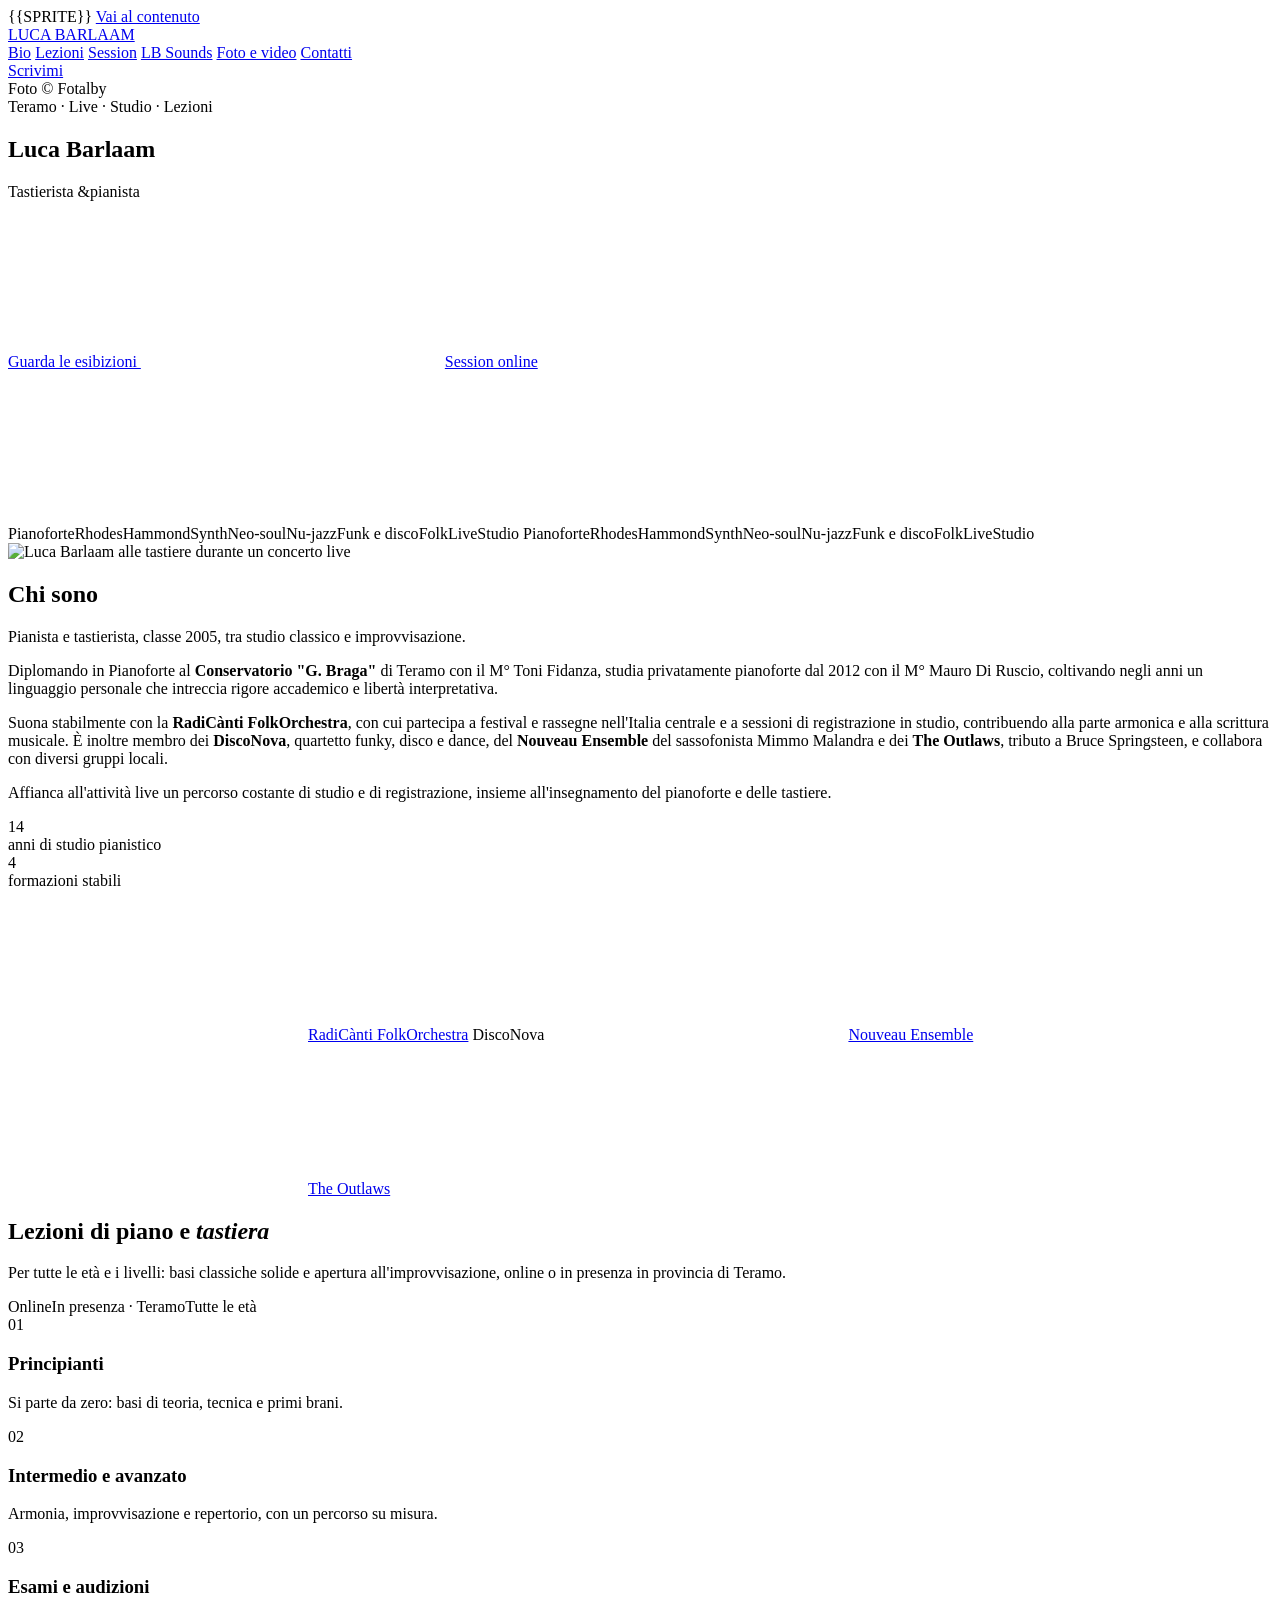
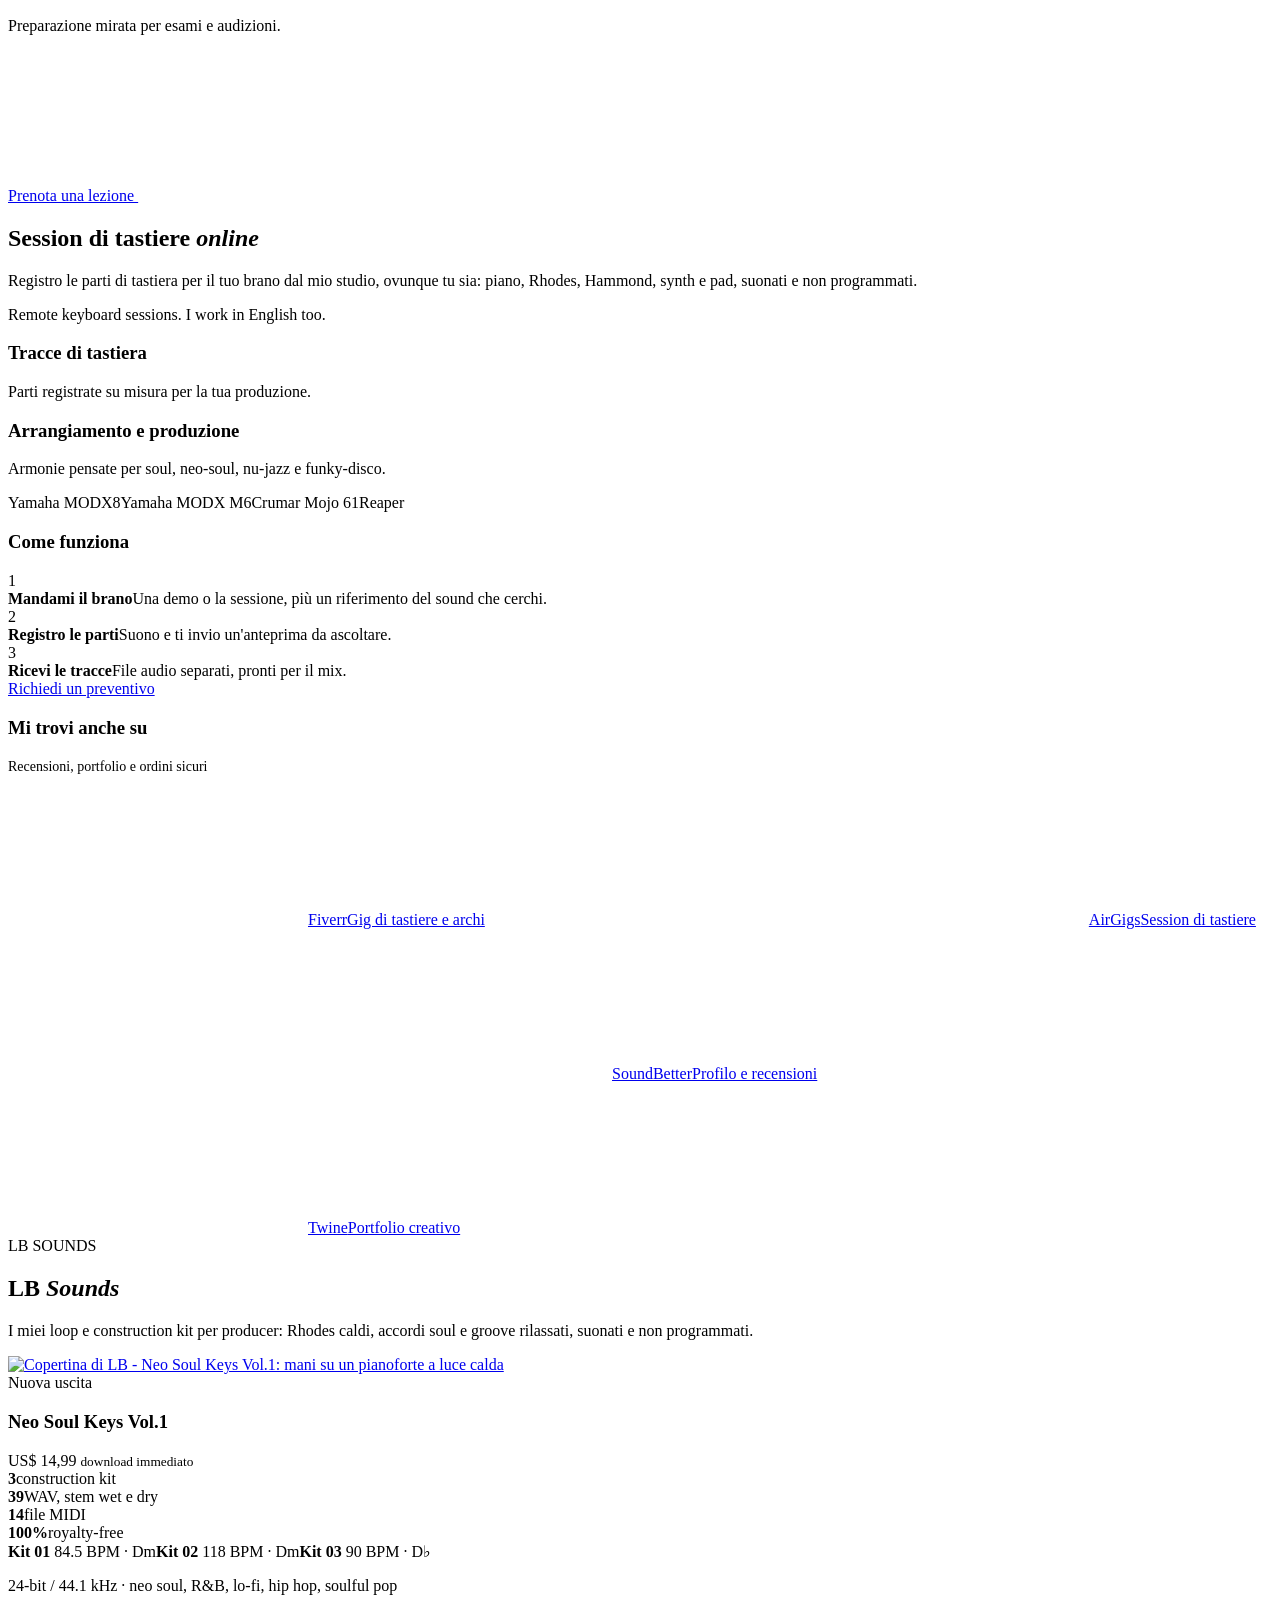
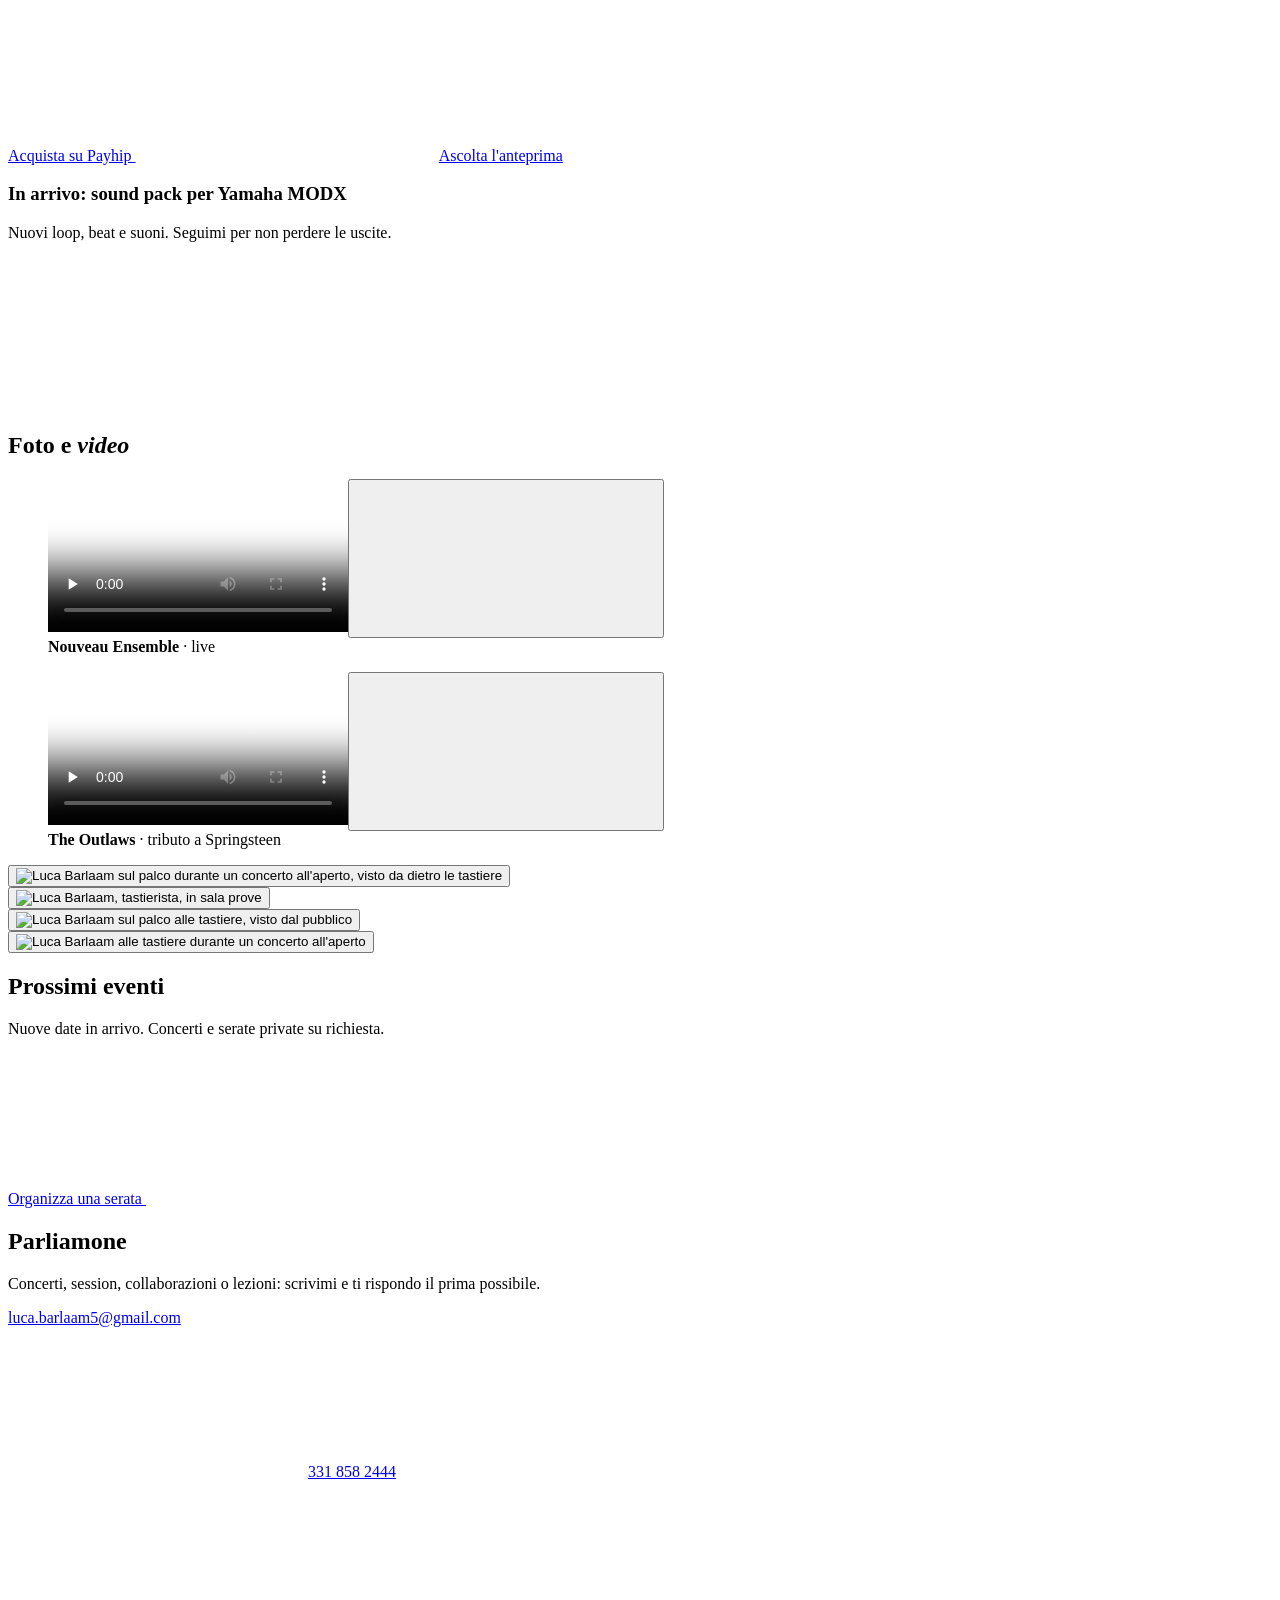
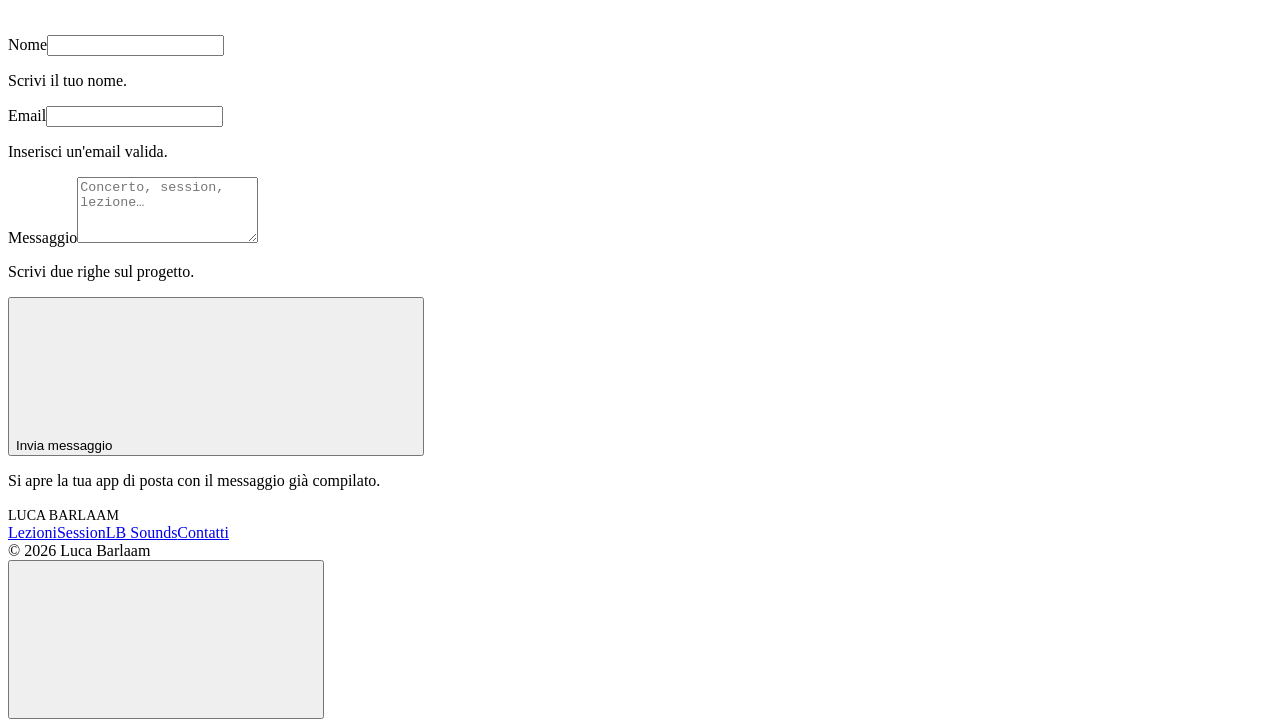
==== commit 5ac53387: "Bio: foto piccola accanto al titolo, testo su due colonne Co-Authored-By: Claude Opus 5.5 <noreply@a" ====
--- a/_src/index.template.html
+++ b/_src/index.template.html
@@ -66,20 +66,24 @@
 
 <section id="bio">
   <div class="wrap bio">
-    <div>
-      <h2 class="reveal split">Chi sono</h2>
-      <p class="bio-quote reveal">Pianista e tastierista, classe 2005, tra studio classico e improvvisazione.</p>
+    <div class="bio-head">
+      <div class="avatar reveal zoom"><img loading="lazy" src="assets/img/live-1.webp" alt="Luca Barlaam alle tastiere durante un concerto live" width="933" height="1400"></div>
+      <div>
+        <h2 class="reveal split">Chi sono</h2>
+        <p class="bio-quote reveal">Pianista e tastierista, classe 2005, tra studio classico e improvvisazione.</p>
+      </div>
+    </div>
+    <div class="bio-body">
       <p class="lead reveal">Diplomando in Pianoforte al <strong>Conservatorio "G. Braga"</strong> di Teramo con il M° Toni Fidanza, studia privatamente pianoforte dal 2012 con il M° Mauro Di Ruscio, coltivando negli anni un linguaggio personale che intreccia rigore accademico e libertà interpretativa.</p>
       <p class="lead reveal">Suona stabilmente con la <strong>RadiCànti FolkOrchestra</strong>, con cui partecipa a festival e rassegne nell'Italia centrale e a sessioni di registrazione in studio, contribuendo alla parte armonica e alla scrittura musicale. È inoltre membro dei <strong>DiscoNova</strong>, quartetto funky, disco e dance, del <strong>Nouveau Ensemble</strong> del sassofonista Mimmo Malandra e dei <strong>The Outlaws</strong>, tributo a Bruce Springsteen, e collabora con diversi gruppi locali.</p>
       <p class="lead reveal">Affianca all'attività live un percorso costante di studio e di registrazione, insieme all'insegnamento del pianoforte e delle tastiere.</p>
+    </div>
+    <div class="bio-foot">
       <div class="stats reveal">
         <div><div class="stat-num" data-count="14">14</div><div class="stat-label">anni di studio pianistico</div></div>
         <div><div class="stat-num" data-count="4">4</div><div class="stat-label">formazioni stabili</div></div>
       </div>
-    </div>
-    <div>
-      <div class="portrait-wrap reveal zoom"><div class="portrait"><img loading="lazy" src="assets/img/live-1.webp" alt="Luca Barlaam alle tastiere durante un concerto live" width="933" height="1400"></div></div>
-      <div class="bands reveal" style="--d:.15s">
+      <div class="bands reveal">
         <a class="chip" href="https://youtu.be/ISTFkZX7iXk" target="_blank" rel="noopener" aria-label="RadiCànti FolkOrchestra: videoclip di Addije Amore su YouTube"><svg class="ic" aria-hidden="true"><use href="#i-play"/></svg>RadiCànti FolkOrchestra</a>
         <span class="chip">DiscoNova</span>
         <a class="chip" href="#video"><svg class="ic" aria-hidden="true"><use href="#i-play"/></svg>Nouveau Ensemble</a>
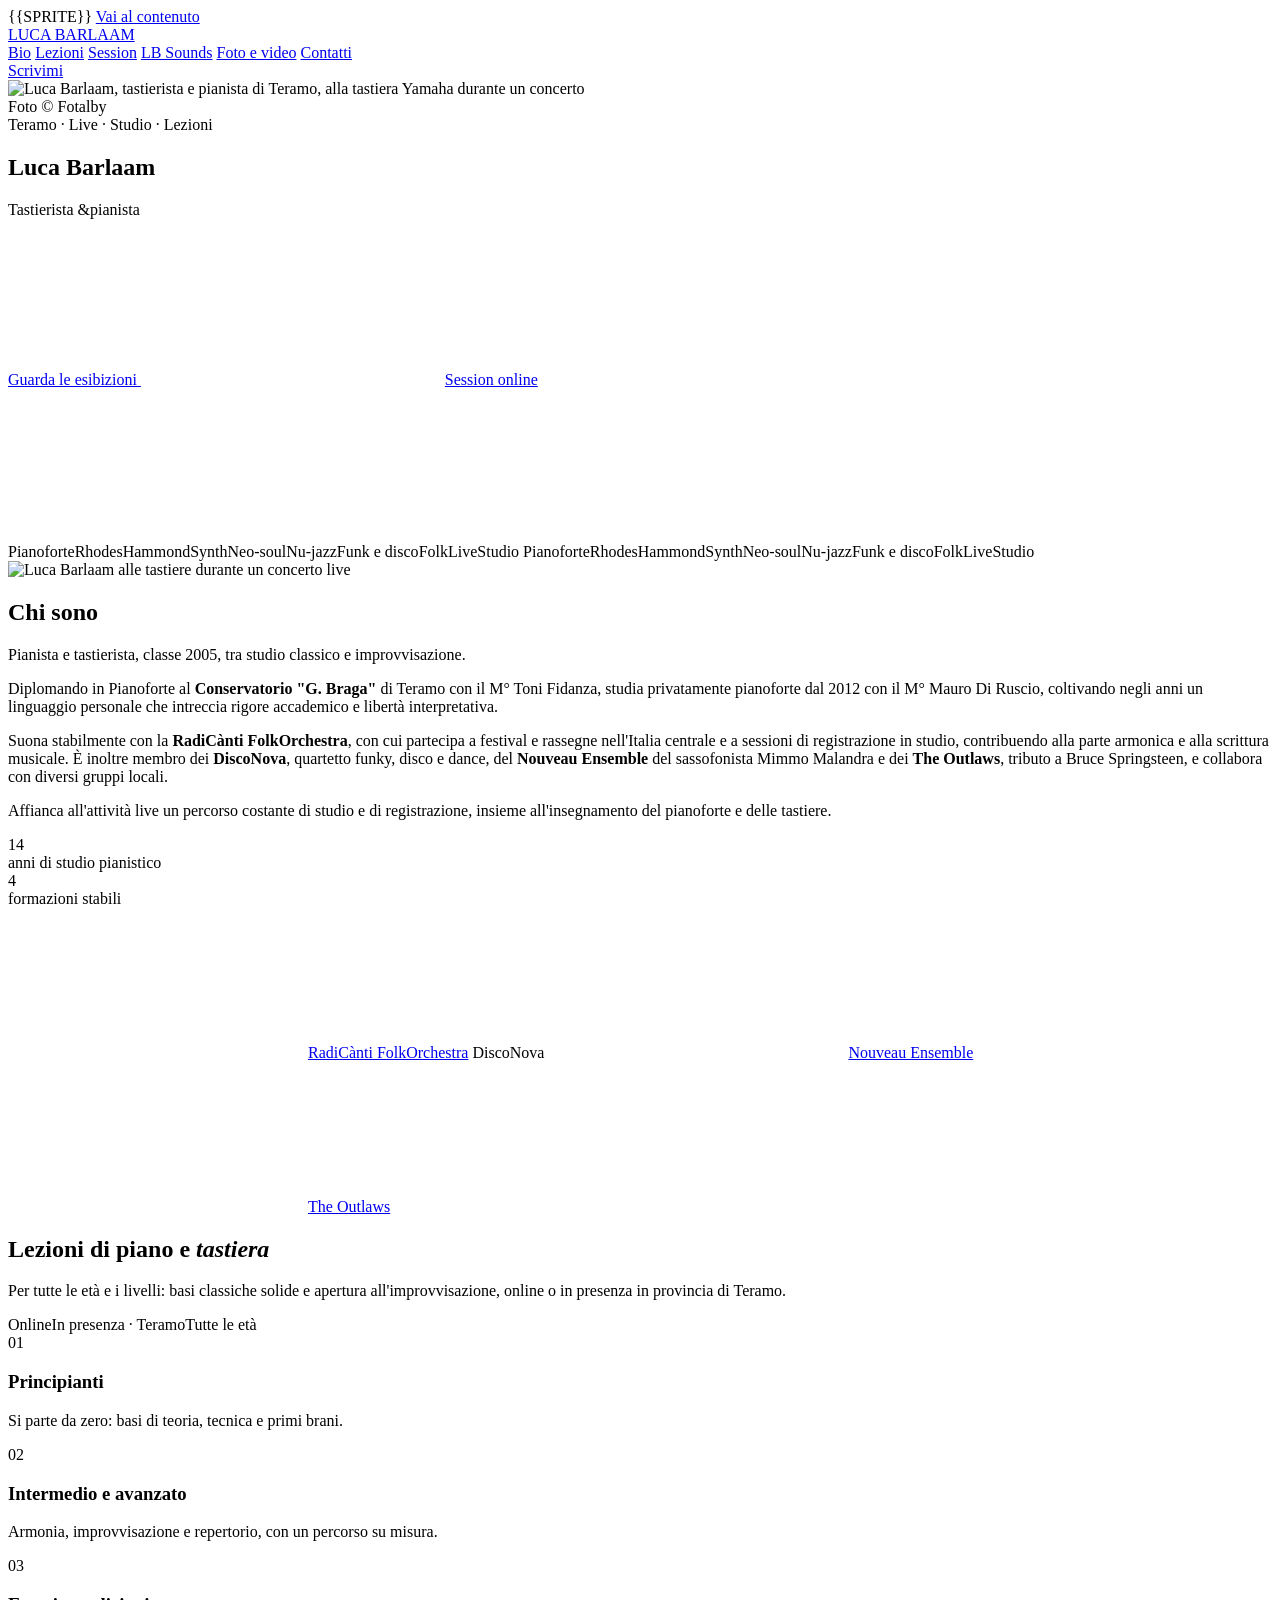
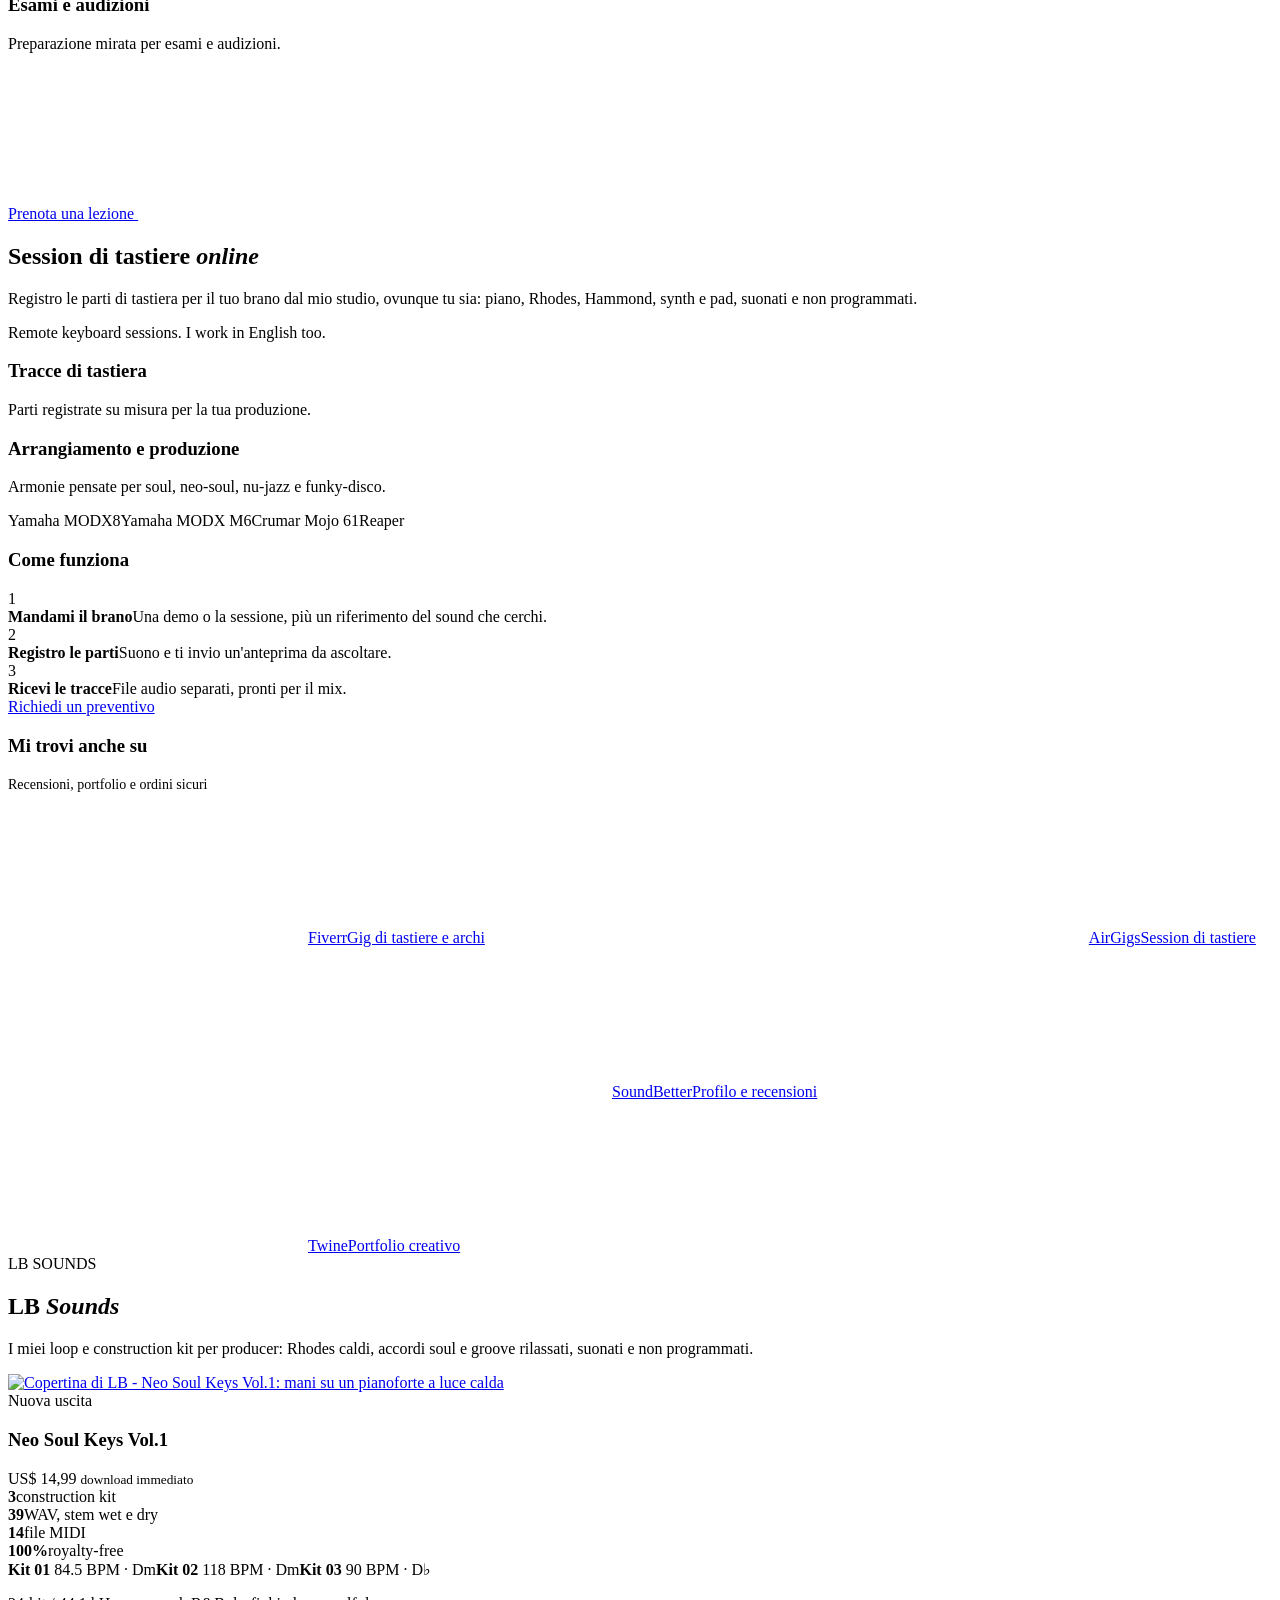
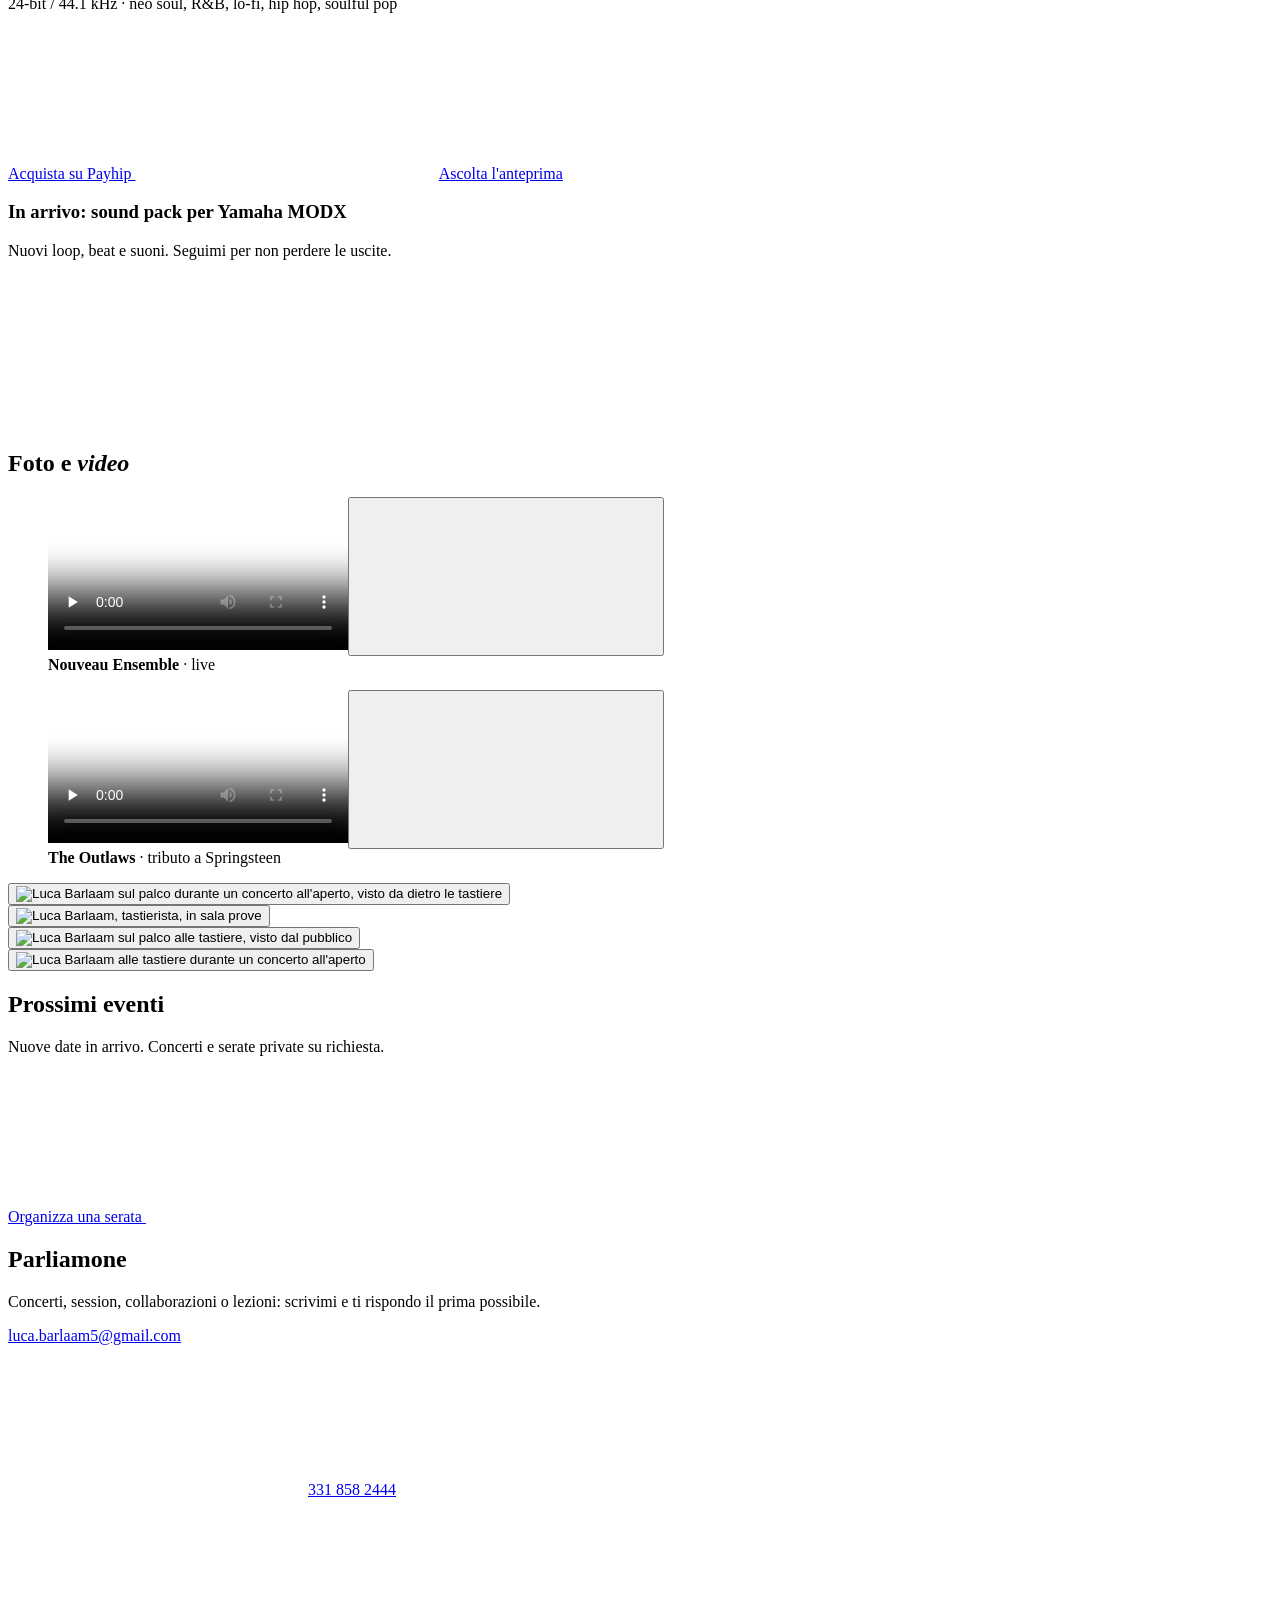
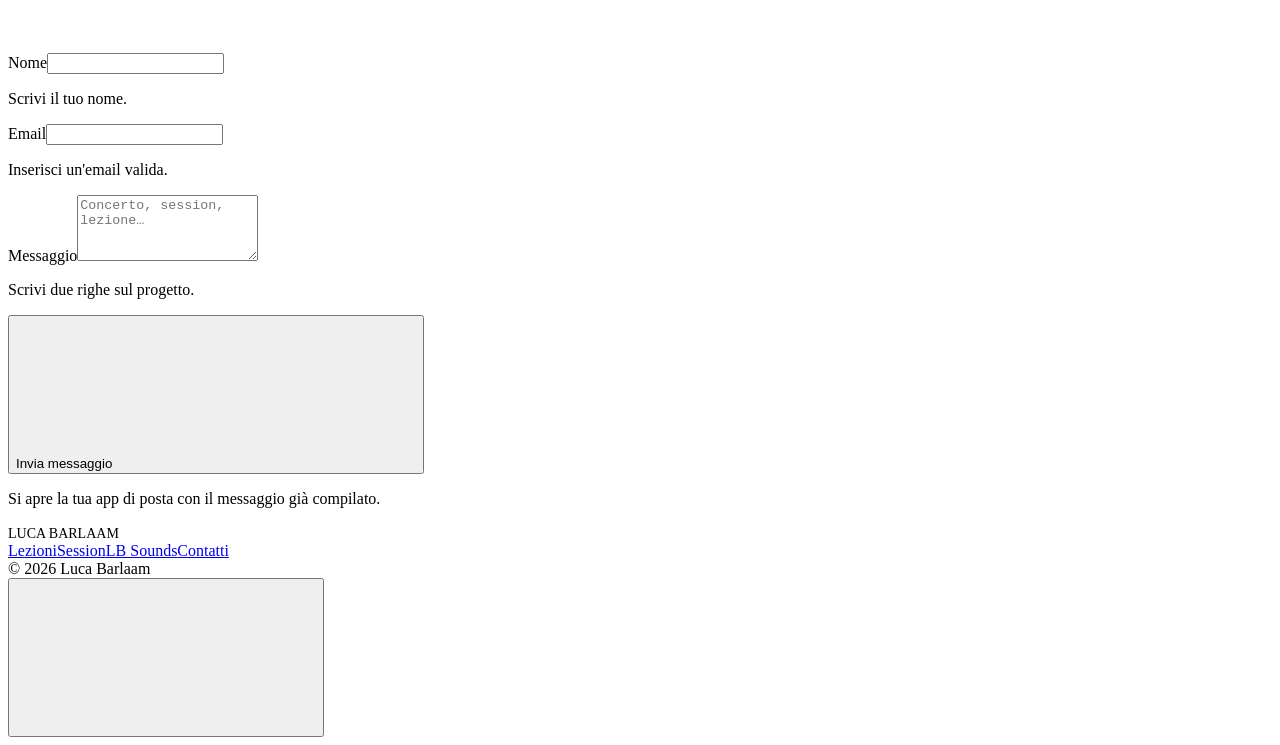
==== commit 0ec3e942: "Foto e video rinominati con il nome, immagine principale indicizzabile, sitemap per Google Co-Author" ====
--- a/_src/index.template.html
+++ b/_src/index.template.html
@@ -10,17 +10,20 @@
 <meta property="og:locale" content="it_IT">
 <meta property="og:title" content="Luca Barlaam · Tastierista e pianista">
 <meta property="og:description" content="Live, studio, session online e lezioni di pianoforte. Teramo, Abruzzo.">
-<meta property="og:image" content="assets/img/hero.jpg">
+<meta property="og:image" content="https://lucabarlaam5-dev.github.io/assets/img/luca-barlaam-tastierista-live.jpg">
+<meta property="og:image:alt" content="Luca Barlaam alla tastiera durante un concerto">
+<meta property="og:url" content="https://lucabarlaam5-dev.github.io/">
+<link rel="canonical" href="https://lucabarlaam5-dev.github.io/">
 <meta name="twitter:card" content="summary_large_image">
 <meta name="theme-color" content="#0A1930">
 <link rel="icon" href="assets/favicon.svg" type="image/svg+xml">
 <link rel="preload" href="assets/fonts/sora.woff2" as="font" type="font/woff2" crossorigin>
 <link rel="preload" href="assets/fonts/manrope.woff2" as="font" type="font/woff2" crossorigin>
-<link rel="preload" as="image" href="assets/img/hero-sm.webp" media="(max-width:640px)">
-<link rel="preload" as="image" href="assets/img/hero.webp" media="(min-width:641px)">
+<link rel="preload" as="image" href="assets/img/luca-barlaam-tastierista-live-sm.webp" media="(max-width:640px)">
+<link rel="preload" as="image" href="assets/img/luca-barlaam-tastierista-live.webp" media="(min-width:641px)">
 <link rel="stylesheet" href="assets/style.css">
 <script type="application/ld+json">
-{"@context":"https://schema.org","@type":"Person","name":"Luca Barlaam","jobTitle":"Pianista e tastierista","image":"assets/img/hero.jpg","email":"mailto:luca.barlaam5@gmail.com","telephone":"+39 331 858 2444",
+{"@context":"https://schema.org","@type":"Person","name":"Luca Barlaam","jobTitle":"Pianista e tastierista","url":"https://lucabarlaam5-dev.github.io/","image":"https://lucabarlaam5-dev.github.io/assets/img/luca-barlaam-tastierista-live.jpg","email":"mailto:luca.barlaam5@gmail.com","telephone":"+39 331 858 2444",
 "address":{"@type":"PostalAddress","addressLocality":"Teramo","addressRegion":"Abruzzo","addressCountry":"IT"},
 "sameAs":["https://www.instagram.com/barlaam.luca/","https://www.linkedin.com/in/luca-barlaam-76335543a/","https://www.fiverr.com/lucabarlaam55","https://www.airgigs.com/user/lucabarlaam","https://soundbetter.com/profiles/729710-luca-barlaam","https://www.twine.net/LucaBarlaam","https://www.instagram.com/lbsoundsandproductions/","https://www.tiktok.com/@lb_soundsandproduction"]}
 </script>
@@ -45,7 +48,7 @@
 
 <main id="main">
 <section id="home" class="hero" aria-label="Presentazione">
-  <div class="hero-bg" role="img" aria-label="Luca Barlaam alla tastiera Yamaha durante un concerto"></div>
+  <div class="hero-bg"><picture><source media="(max-width:640px)" srcset="assets/img/luca-barlaam-tastierista-live-sm.webp"><img src="assets/img/luca-barlaam-tastierista-live.webp" alt="Luca Barlaam, tastierista e pianista di Teramo, alla tastiera Yamaha durante un concerto" width="666" height="999" fetchpriority="high"></picture></div>
   <span class="credit">Foto © Fotalby</span>
   <div class="hero-inner">
     <div class="label fade-up" style="animation-delay:.1s"><span class="eq" aria-hidden="true"><i></i><i></i><i></i><i></i></span>Teramo · Live · Studio · Lezioni</div>
@@ -67,7 +70,7 @@
 <section id="bio">
   <div class="wrap bio">
     <div class="bio-head">
-      <div class="avatar reveal zoom"><img loading="lazy" src="assets/img/live-1.webp" alt="Luca Barlaam alle tastiere durante un concerto live" width="933" height="1400"></div>
+      <div class="avatar reveal zoom"><img loading="lazy" src="assets/img/luca-barlaam-concerto-live.webp" alt="Luca Barlaam alle tastiere durante un concerto live" width="933" height="1400"></div>
       <div>
         <h2 class="reveal split">Chi sono</h2>
         <p class="bio-quote reveal">Pianista e tastierista, classe 2005, tra studio classico e improvvisazione.</p>
@@ -148,7 +151,7 @@
     <div class="product">
       <div class="cover-wrap reveal zoom">
         <div class="vinyl" aria-hidden="true"></div>
-        <a class="cover" href="https://payhip.com/b/2KjFE" target="_blank" rel="noopener" aria-label="LB - Neo Soul Keys Vol.1 su Payhip"><img src="assets/img/neo-soul-keys-vol1.webp" width="900" height="900" alt="Copertina di LB - Neo Soul Keys Vol.1: mani su un pianoforte a luce calda" loading="lazy" decoding="async"></a>
+        <a class="cover" href="https://payhip.com/b/2KjFE" target="_blank" rel="noopener" aria-label="LB - Neo Soul Keys Vol.1 su Payhip"><img src="assets/img/lb-sounds-neo-soul-keys-vol1-luca-barlaam.webp" width="900" height="900" alt="Copertina di LB - Neo Soul Keys Vol.1: mani su un pianoforte a luce calda" loading="lazy" decoding="async"></a>
       </div>
       <div class="reveal" style="--d:.15s">
         <span class="label">Nuova uscita</span>
@@ -182,12 +185,12 @@
   <div class="wrap">
     <h2 class="reveal split">Foto e <em>video</em></h2>
     <div class="mosaic">
-      <figure class="video-card m-video reveal"><div class="vwrap"><video controls playsinline preload="none" poster="assets/img/poster-nouveau.webp" style="aspect-ratio:16/9" aria-label="Luca Barlaam alle tastiere con il Nouveau Ensemble, live"><source src="assets/video/nouveau-ensemble.mp4" type="video/mp4"></video><button class="vplay" type="button" aria-label="Riproduci il video"><svg class="ic" aria-hidden="true"><use href="#i-play"/></svg></button></div><figcaption><strong>Nouveau Ensemble</strong> · live</figcaption></figure>
-      <figure class="video-card m-vert reveal" style="--d:.1s"><div class="vwrap"><video controls playsinline preload="none" poster="assets/img/poster-outlaws.webp" aria-label="Luca Barlaam con The Outlaws, tributo a Bruce Springsteen, live"><source src="assets/video/the-outlaws.mp4" type="video/mp4"></video><button class="vplay" type="button" aria-label="Riproduci il video"><svg class="ic" aria-hidden="true"><use href="#i-play"/></svg></button></div><figcaption><strong>The Outlaws</strong> · tributo a Springsteen</figcaption></figure>
-      <div class="m-photo reveal zoom"><button class="gallery-item" aria-label="Ingrandisci: sul palco all'aperto"><img loading="lazy" decoding="async" src="assets/img/palco-sm.webp" data-full="assets/img/palco.webp" alt="Luca Barlaam sul palco durante un concerto all'aperto, visto da dietro le tastiere"></button></div>
-      <div class="m-photo reveal zoom" style="--d:.08s"><button class="gallery-item" aria-label="Ingrandisci: sala prove"><img loading="lazy" decoding="async" src="assets/img/sala-prove-sm.webp" data-full="assets/img/sala-prove.webp" alt="Luca Barlaam, tastierista, in sala prove"></button></div>
-      <div class="m-photo reveal zoom"><button class="gallery-item" aria-label="Ingrandisci: sul palco"><img loading="lazy" decoding="async" src="assets/img/live-2-sm.webp" data-full="assets/img/live-2.webp" alt="Luca Barlaam sul palco alle tastiere, visto dal pubblico"></button></div>
-      <div class="m-photo wide reveal zoom" style="--d:.08s"><button class="gallery-item" aria-label="Ingrandisci: concerto all'aperto"><img loading="lazy" decoding="async" src="assets/img/live-aperto-sm.webp" data-full="assets/img/live-aperto.webp" alt="Luca Barlaam alle tastiere durante un concerto all'aperto" style="object-position:center 30%"></button></div>
+      <figure class="video-card m-video reveal"><div class="vwrap"><video controls playsinline preload="none" poster="assets/img/luca-barlaam-nouveau-ensemble.webp" style="aspect-ratio:16/9" aria-label="Luca Barlaam alle tastiere con il Nouveau Ensemble, live"><source src="assets/video/luca-barlaam-nouveau-ensemble-live.mp4" type="video/mp4"></video><button class="vplay" type="button" aria-label="Riproduci il video"><svg class="ic" aria-hidden="true"><use href="#i-play"/></svg></button></div><figcaption><strong>Nouveau Ensemble</strong> · live</figcaption></figure>
+      <figure class="video-card m-vert reveal" style="--d:.1s"><div class="vwrap"><video controls playsinline preload="none" poster="assets/img/luca-barlaam-the-outlaws.webp" aria-label="Luca Barlaam con The Outlaws, tributo a Bruce Springsteen, live"><source src="assets/video/luca-barlaam-the-outlaws-live.mp4" type="video/mp4"></video><button class="vplay" type="button" aria-label="Riproduci il video"><svg class="ic" aria-hidden="true"><use href="#i-play"/></svg></button></div><figcaption><strong>The Outlaws</strong> · tributo a Springsteen</figcaption></figure>
+      <div class="m-photo reveal zoom"><button class="gallery-item" aria-label="Ingrandisci: sul palco all'aperto"><img loading="lazy" decoding="async" src="assets/img/luca-barlaam-palco-band-sm.webp" data-full="assets/img/luca-barlaam-palco-band.webp" alt="Luca Barlaam sul palco durante un concerto all'aperto, visto da dietro le tastiere"></button></div>
+      <div class="m-photo reveal zoom" style="--d:.08s"><button class="gallery-item" aria-label="Ingrandisci: sala prove"><img loading="lazy" decoding="async" src="assets/img/luca-barlaam-sala-prove-sm.webp" data-full="assets/img/luca-barlaam-sala-prove.webp" alt="Luca Barlaam, tastierista, in sala prove"></button></div>
+      <div class="m-photo reveal zoom"><button class="gallery-item" aria-label="Ingrandisci: sul palco"><img loading="lazy" decoding="async" src="assets/img/luca-barlaam-sul-palco-sm.webp" data-full="assets/img/luca-barlaam-sul-palco.webp" alt="Luca Barlaam sul palco alle tastiere, visto dal pubblico"></button></div>
+      <div class="m-photo wide reveal zoom" style="--d:.08s"><button class="gallery-item" aria-label="Ingrandisci: concerto all'aperto"><img loading="lazy" decoding="async" src="assets/img/luca-barlaam-concerto-all-aperto-sm.webp" data-full="assets/img/luca-barlaam-concerto-all-aperto.webp" alt="Luca Barlaam alle tastiere durante un concerto all'aperto" style="object-position:center 30%"></button></div>
     </div>
   </div>
 </section>
